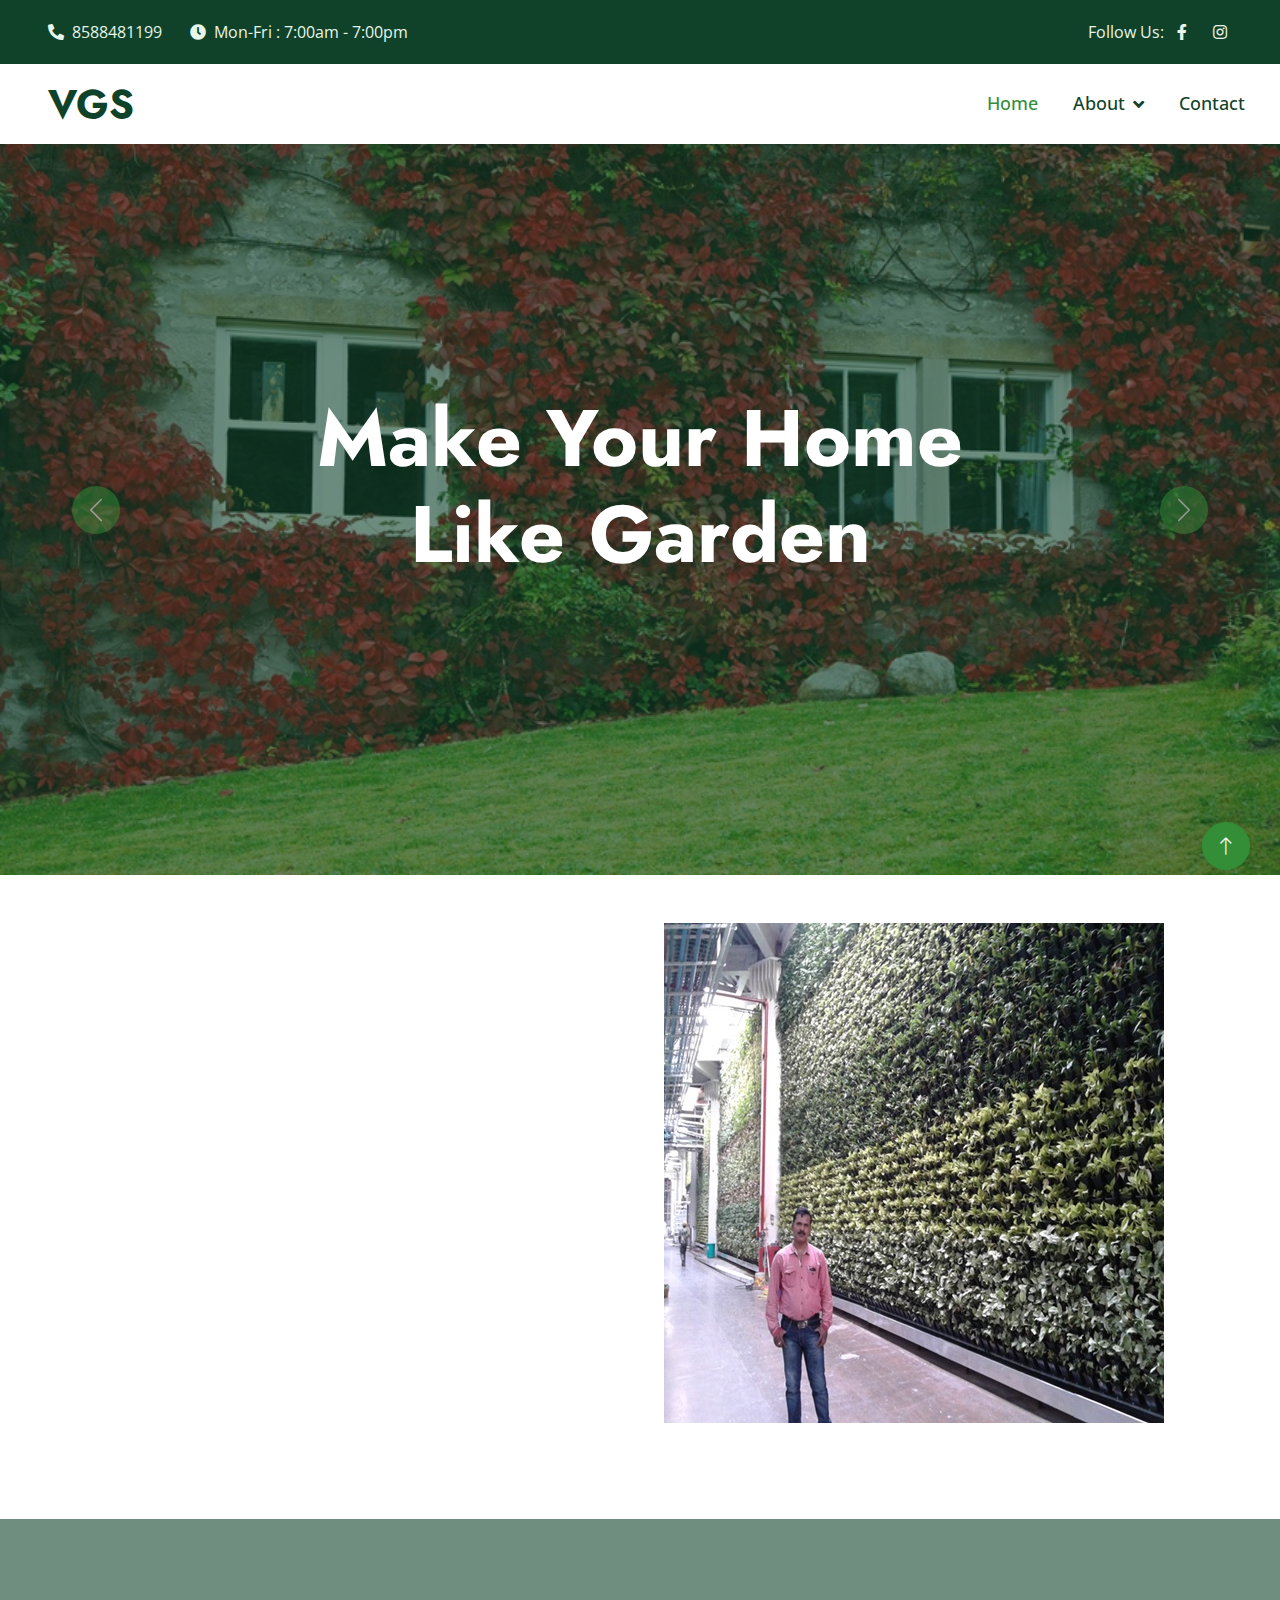
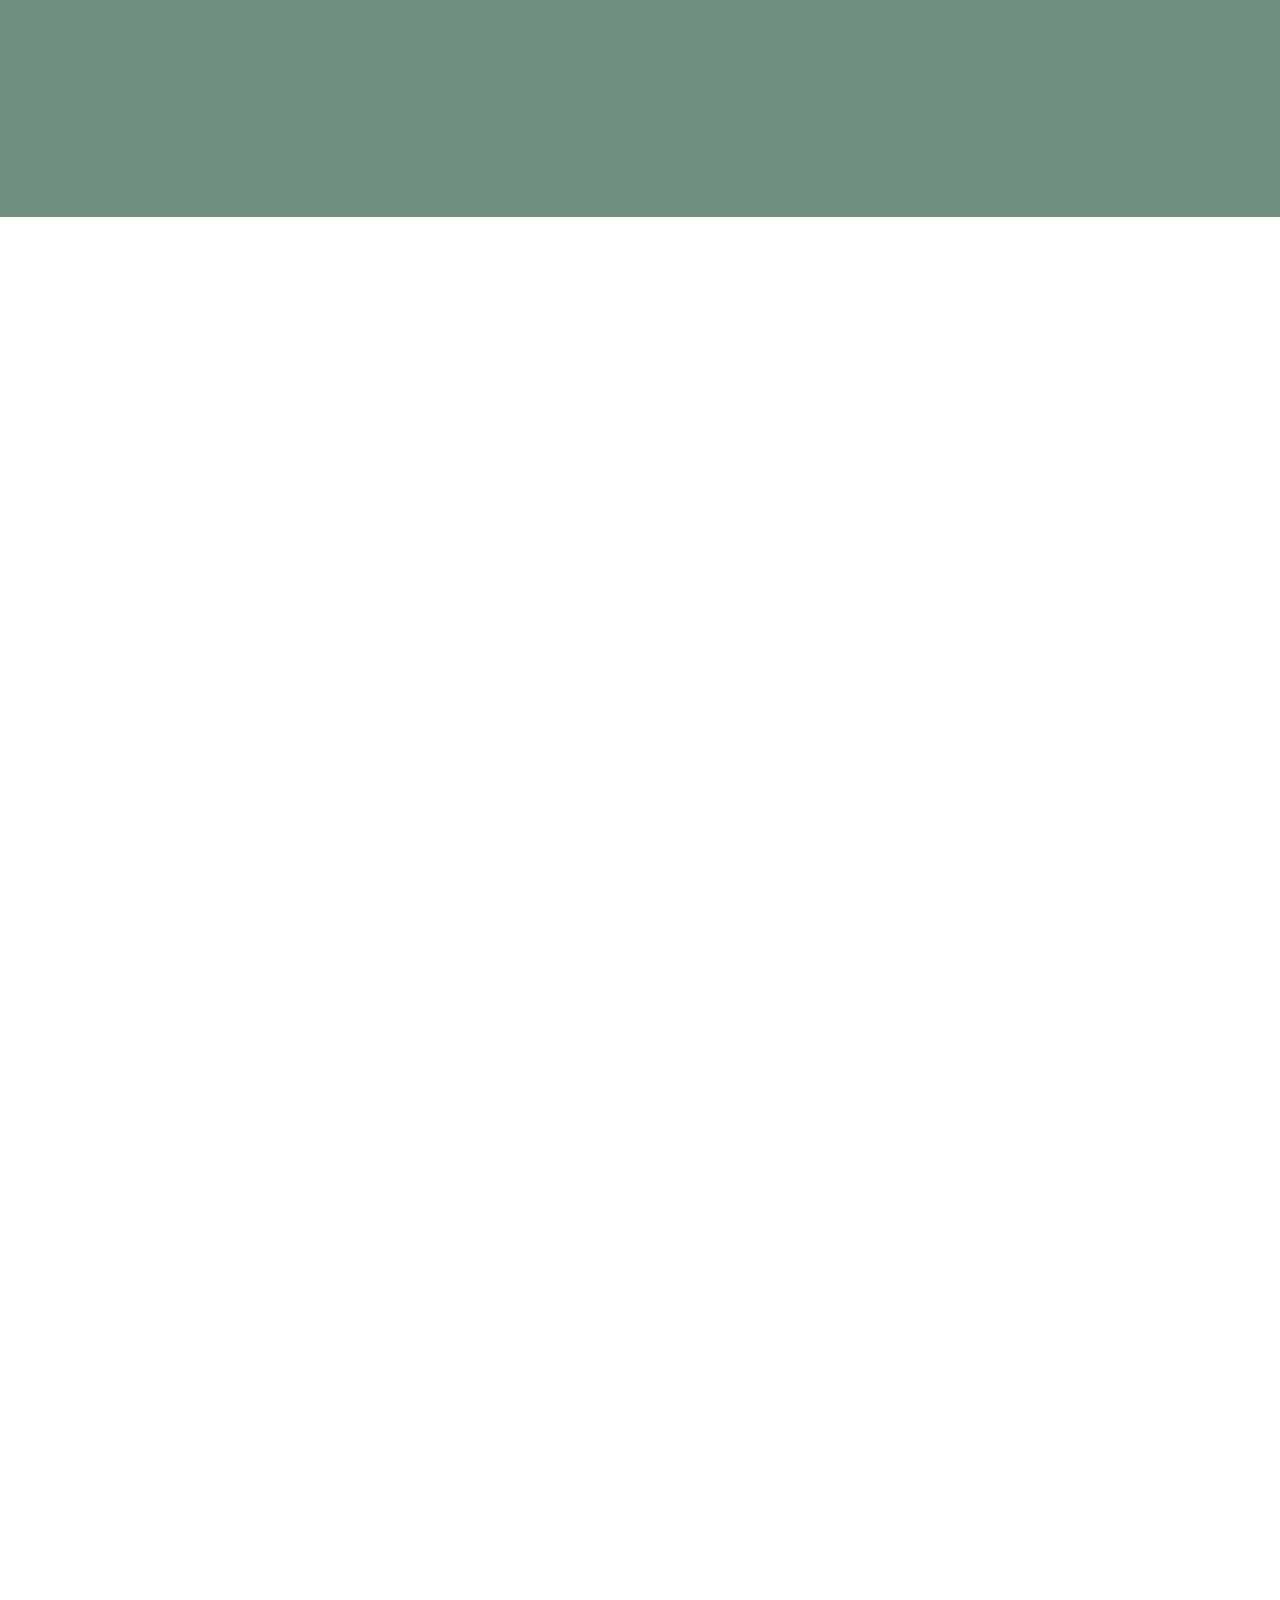
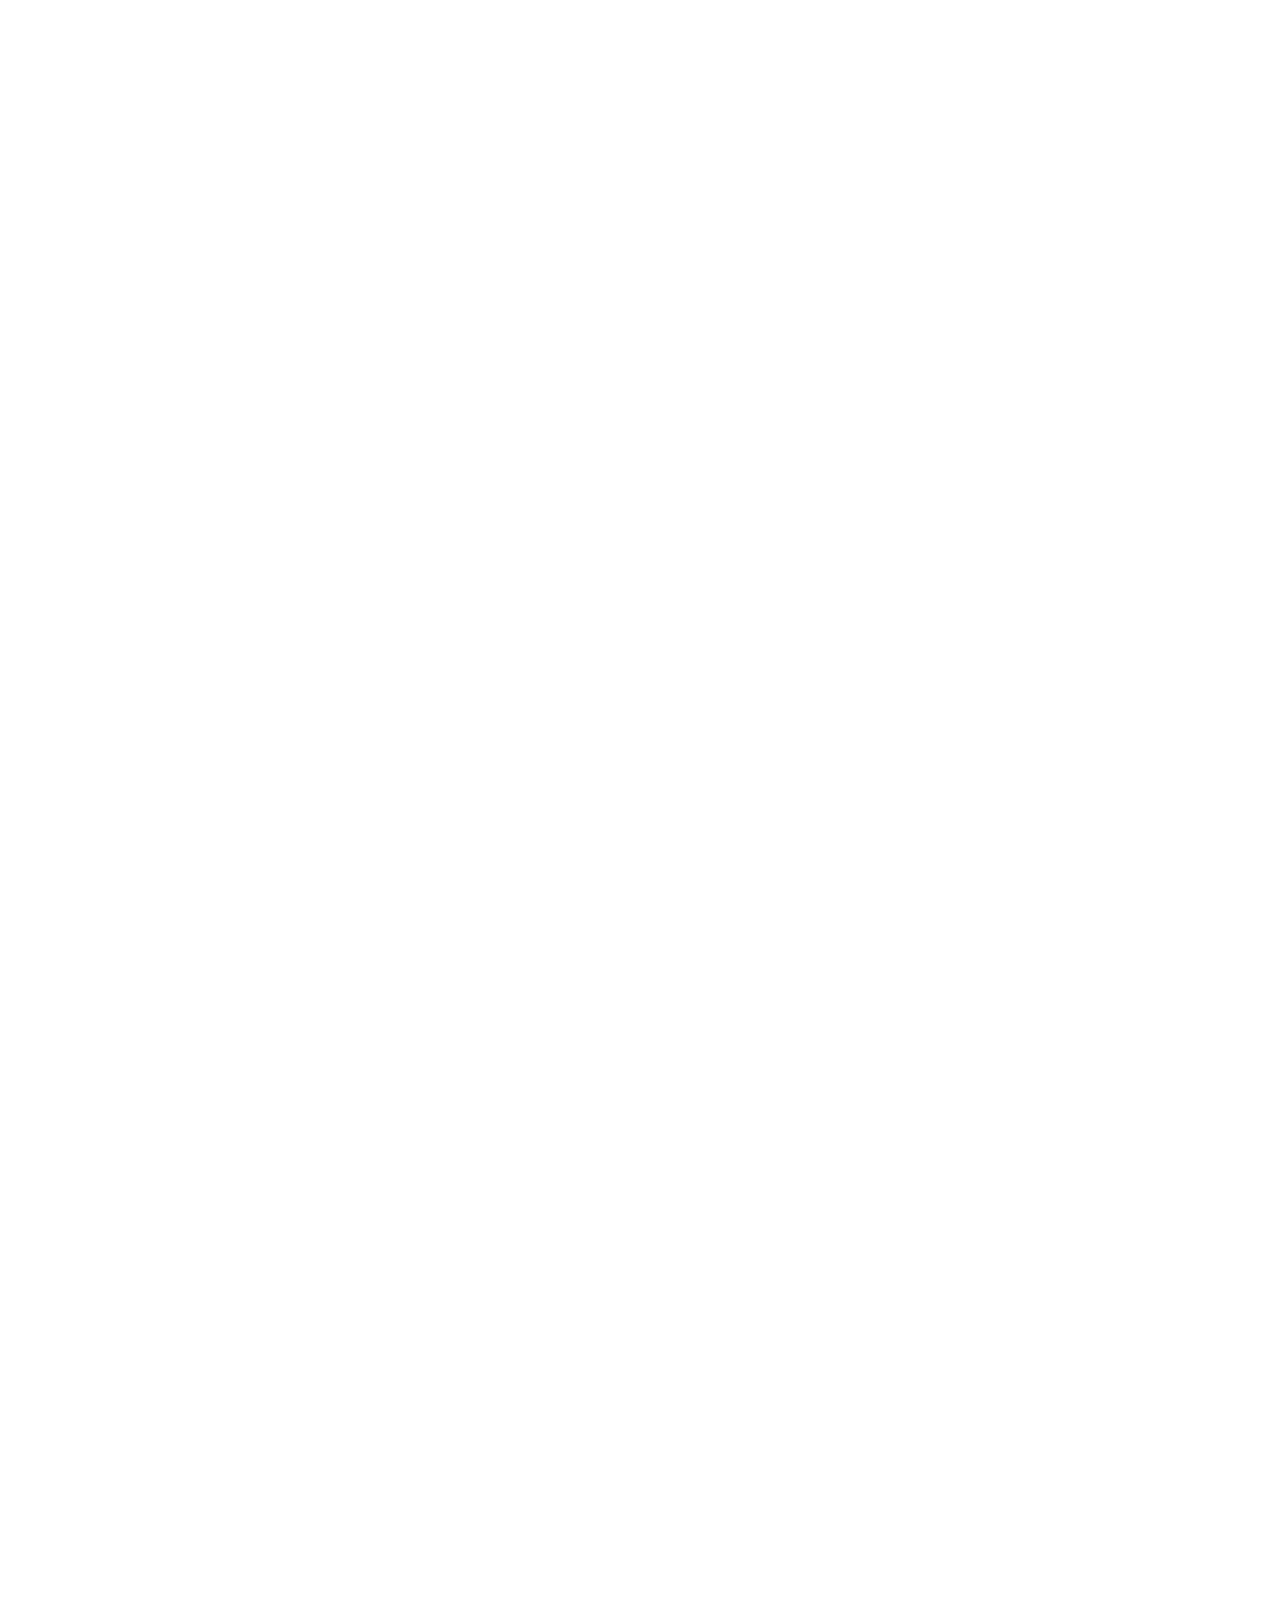
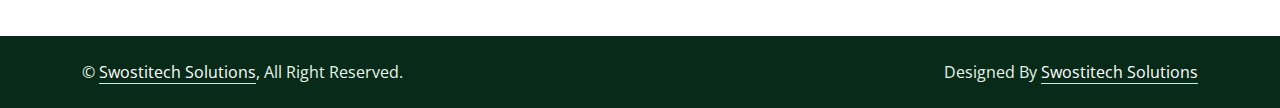
==== index.html @ 4c44d891 "Commit" ====
<!DOCTYPE html>
<html lang="en">

<head>
    <meta charset="utf-8">
    <title>VGS</title>
    <meta content="width=device-width, initial-scale=1.0" name="viewport">
    <meta content="" name="keywords">
    <meta content="" name="description">

    <!-- Favicon -->
    <link href="img/favicon.ico" rel="icon">

    <!-- Google Web Fonts -->
    <link rel="preconnect" href="https://fonts.googleapis.com">
    <link rel="preconnect" href="https://fonts.gstatic.com" crossorigin>
    <link href="https://fonts.googleapis.com/css2?family=Jost:wght@500;600;700&family=Open+Sans:wght@400;500&display=swap" rel="stylesheet">  

    <!-- Icon Font Stylesheet -->
    <link href="https://cdnjs.cloudflare.com/ajax/libs/font-awesome/5.10.0/css/all.min.css" rel="stylesheet">
    <link href="https://cdn.jsdelivr.net/npm/bootstrap-icons@1.4.1/font/bootstrap-icons.css" rel="stylesheet">

    <!-- Libraries Stylesheet -->
    <link href="lib/animate/animate.min.css" rel="stylesheet">
    <link href="lib/owlcarousel/assets/owl.carousel.min.css" rel="stylesheet">
    <link href="lib/lightbox/css/lightbox.min.css" rel="stylesheet">

    <!-- Customized Bootstrap Stylesheet -->
    <link href="css/bootstrap.min.css" rel="stylesheet">

    <!-- Template Stylesheet -->
    <link href="css/style.css" rel="stylesheet">
</head>

<body>
    <!-- Spinner Start -->
    <div id="spinner" class="show bg-white position-fixed translate-middle w-100 vh-100 top-50 start-50 d-flex align-items-center justify-content-center">
        <div class="spinner-border text-primary" role="status" style="width: 3rem; height: 3rem;"></div>
    </div>
    <!-- Spinner End -->


    <!-- Topbar Start -->
    <div class="container-fluid bg-dark text-light px-0 py-2">
        <div class="row gx-0 d-none d-lg-flex">
            <div class="col-lg-7 px-5 text-start">
                <div class="h-100 d-inline-flex align-items-center me-4">
                    <span class="fa fa-phone-alt me-2"></span>
                    <span>8588481199</span>
                </div>
                <div class="h-100 d-inline-flex align-items-center me-4">
                    <span class="fa fa-clock me-2"></span>
                    <span>Mon-Fri : 7:00am - 7:00pm</span>
                </div>
                <div class="h-100 d-inline-flex align-items-center">
                    <span class="far fa-envelope me-2"></span>
                    <span>georges@verticalgardensolutions.com</span>
                </div>
            </div>
            <div class="col-lg-5 px-5 text-end">
                <div class="h-100 d-inline-flex align-items-center mx-n2">
                    <span>Follow Us:</span>
                    <a class="btn btn-link text-light" href=""><i class="fab fa-facebook-f"></i></a>
                    <!-- <a class="btn btn-link text-light" href=""><i class="fab fa-twitter"></i></a> -->
                    <!-- <a class="btn btn-link text-light" href=""><i class="fab fa-linkedin-in"></i></a> -->
                    <a class="btn btn-link text-light" href=""><i class="fab fa-instagram"></i></a>
                </div>
            </div>
        </div>
    </div>
    <!-- Topbar End -->


    <!-- Navbar Start -->
    <nav class="navbar navbar-expand-lg bg-white navbar-light sticky-top p-0">
        <a href="index.html" class="navbar-brand d-flex align-items-center px-4 px-lg-5">
            <h1 class="m-0">VGS</h1>
        </a>
        <button type="button" class="navbar-toggler me-4" data-bs-toggle="collapse" data-bs-target="#navbarCollapse">
            <span class="navbar-toggler-icon"></span>
        </button>
        <div class="collapse navbar-collapse" id="navbarCollapse">
            <div class="navbar-nav ms-auto p-4 p-lg-0">
                <a href="index.html" class="nav-item nav-link active">Home</a>
                <div class="nav-item dropdown">
                    <a href="#" class="nav-link dropdown-toggle" data-bs-toggle="dropdown">About</a>
                    <div class="dropdown-menu bg-light m-0">
                        <a href="about.html" class="dropdown-item">About Vertical Gardens</a>
                        <a href="project.html" class="dropdown-item">Projects</a>
                        <a href="company.html" class="dropdown-item">Our Company</a>
                    </div>
                </div>
                <a href="contact.html" class="nav-item nav-link">Contact</a>
            </div>
        </div>
    </nav>
    <!-- Navbar End -->


    <!-- Carousel Start -->
    <div class="container-fluid p-0 wow fadeIn" data-wow-delay="0.1s">
        <div id="header-carousel" class="carousel slide" data-bs-ride="carousel">
            <div class="carousel-inner">
                <div class="carousel-item active">
                    <img class="w-100" src="img/carousal1.jpg" alt="Image">
                    <div class="carousel-caption">
                        <div class="container">
                            <div class="row justify-content-center">
                                <div class="col-lg-8">
                                    <h1 class="display-1 text-white mb-5 animated slideInDown">Make Your Home Like Garden</h1>
                                    <!-- <a href="" class="btn btn-primary py-sm-3 px-sm-4">Explore More</a> -->
                                </div>
                            </div>
                        </div>
                    </div>
                </div>
                <div class="carousel-item">
                    <img class="w-100" src="img/carousal2.jpg" alt="Image">
                    <div class="carousel-caption">
                        <div class="container">
                            <div class="row justify-content-center">
                                <div class="col-lg-7">
                                    <h1 class="display-1 text-white mb-5 animated slideInDown">Create Your Own Small Garden At Home</h1>
                                    <!-- <a href="" class="btn btn-primary py-sm-3 px-sm-4">Explore More</a> -->
                                </div>
                            </div>
                        </div>
                    </div>
                </div>
                <div class="carousel-item">
                    <img class="w-100" src="img/carousal3.png" alt="Image">
                    <div class="carousel-caption">
                        <div class="container">
                            <div class="row justify-content-center">
                                <div class="col-lg-7">
                                    <h1 class="display-1 text-white mb-5 animated slideInDown">Create Your Own Small Garden At Home</h1>
                                    <!-- <a href="" class="btn btn-primary py-sm-3 px-sm-4">Explore More</a> -->
                                </div>
                            </div>
                        </div>
                    </div>
                </div>
                <div class="carousel-item">
                    <img class="w-100" src="img/carousal4.jpg" alt="Image">
                    <div class="carousel-caption">
                        <div class="container">
                            <div class="row justify-content-center">
                                <div class="col-lg-7">
                                    <h1 class="display-1 text-white mb-5 animated slideInDown">Create Your Own Small Garden At Home</h1>
                                    <!-- <a href="" class="btn btn-primary py-sm-3 px-sm-4">Explore More</a> -->
                                </div>
                            </div>
                        </div>
                    </div>
                </div>
                <div class="carousel-item">
                    <img class="w-100" src="img/carousal5.jpg" alt="Image">
                    <div class="carousel-caption">
                        <div class="container">
                            <div class="row justify-content-center">
                                <div class="col-lg-7">
                                    <h1 class="display-1 text-white mb-5 animated slideInDown">Create Your Own Small Garden At Home</h1>
                                    <!-- <a href="" class="btn btn-primary py-sm-3 px-sm-4">Explore More</a> -->
                                </div>
                            </div>
                        </div>
                    </div>
                </div>
            </div>
            <button class="carousel-control-prev" type="button" data-bs-target="#header-carousel"
                data-bs-slide="prev">
                <span class="carousel-control-prev-icon" aria-hidden="true"></span>
                <span class="visually-hidden">Previous</span>
            </button>
            <button class="carousel-control-next" type="button" data-bs-target="#header-carousel"
                data-bs-slide="next">
                <span class="carousel-control-next-icon" aria-hidden="true"></span>
                <span class="visually-hidden">Next</span>
            </button>
        </div>
    </div>
    <!-- Carousel End -->


    <!-- Top Feature Start -->
    <!-- <div class="container-fluid top-feature py-5 pt-lg-0">
        <div class="container py-5 pt-lg-0">
            <div class="row gx-0">
                <div class="col-lg-4 wow fadeIn" data-wow-delay="0.1s">
                    <div class="bg-white shadow d-flex align-items-center h-100 px-5" style="min-height: 160px;">
                        <div class="d-flex">
                            <div class="flex-shrink-0 btn-lg-square rounded-circle bg-light">
                                <i class="fa fa-times text-primary"></i>
                            </div>
                            <div class="ps-3">
                                <h4>No Hidden Cost</h4>
                                <span>Clita erat ipsum lorem sit sed stet duo justo</span>
                            </div>
                        </div>
                    </div>
                </div>
                <div class="col-lg-4 wow fadeIn" data-wow-delay="0.3s">
                    <div class="bg-white shadow d-flex align-items-center h-100 px-5" style="min-height: 160px;">
                        <div class="d-flex">
                            <div class="flex-shrink-0 btn-lg-square rounded-circle bg-light">
                                <i class="fa fa-users text-primary"></i>
                            </div>
                            <div class="ps-3">
                                <h4>Dedicated Team</h4>
                                <span>Clita erat ipsum lorem sit sed stet duo justo</span>
                            </div>
                        </div>
                    </div>
                </div>
                <div class="col-lg-4 wow fadeIn" data-wow-delay="0.5s">
                    <div class="bg-white shadow d-flex align-items-center h-100 px-5" style="min-height: 160px;">
                        <div class="d-flex">
                            <div class="flex-shrink-0 btn-lg-square rounded-circle bg-light">
                                <i class="fa fa-phone text-primary"></i>
                            </div>
                            <div class="ps-3">
                                <h4>24/7 Available</h4>
                                <span>Clita erat ipsum lorem sit sed stet duo justo</span>
                            </div>
                        </div>
                    </div>
                </div>
            </div>
        </div>
    </div> -->
    <!-- Top Feature End -->


   <!-- About Start -->
   <div class="container-xxl py-5">
    <div class="container">
        <div class="row g-5 align-items-center">
            <div class="col-lg-6 wow fadeInUp" data-wow-delay="0.1s">
                <p class="fs-5 fw-bold text-primary">Why Choosing Us!</p>
                <h1 class="display-5 mb-4">Bringing life to the built environment, one living wall at a time.</h1>
                <p class="mb-4">Our mission is to enhance the built environment by integrating plants into every aspect of human development in architectural design, interior spaces, and urban landscapes. Through our innovative solutions, we strive to create healthier, more sustainable, and aesthetically inspiring spaces that harmoniously blend nature's biodiversity with our urban environment through our unique offering of vertical garden and landscape solutions.
                </p>
                <a class="btn btn-primary py-3 px-4" href="about.html">Explore More</a>
            </div>
            <div class="col-lg-6">
                <div class="row g-4 align-items-center">
                    <div class="col-md-6">
                        <img src="img/about.jpg" alt="Image">
                    </div>
                    <!-- <div class="col-md-6 wow fadeIn" data-wow-delay="0.7s">
                        <div class="text-center rounded py-5 px-4" style="box-shadow: 0 0 45px rgba(0,0,0,.08);">
                            <div class="btn-square bg-light rounded-circle mx-auto mb-4" style="width: 90px; height: 90px;">
                                <i class="fa fa-tools fa-3x text-primary"></i>
                            </div>
                            <h4 class="mb-0">Modern Equipment</h4>
                        </div>
                    </div> -->
                </div>
            </div>
        </div>
    </div>
</div>
<!-- About End -->


    <!-- Facts Start -->
    <div class="container-fluid facts my-5 py-5" data-parallax="scroll" data-image-src="img/carousel-1.jpg">
        <div class="container py-5">
            <div class="row g-5">
                <div class="col-sm-6 col-lg-3 text-center wow fadeIn" data-wow-delay="0.1s">
                    <h1 class="display-4 text-white" data-toggle="counter-up">1234</h1>
                    <span class="fs-5 fw-semi-bold text-light">Happy Clients</span>
                </div>
                <div class="col-sm-6 col-lg-3 text-center wow fadeIn" data-wow-delay="0.3s">
                    <h1 class="display-4 text-white" data-toggle="counter-up">1234</h1>
                    <span class="fs-5 fw-semi-bold text-light">Garden Complated</span>
                </div>
                <div class="col-sm-6 col-lg-3 text-center wow fadeIn" data-wow-delay="0.5s">
                    <h1 class="display-4 text-white" data-toggle="counter-up">1234</h1>
                    <span class="fs-5 fw-semi-bold text-light">Dedicated Staff</span>
                </div>
                <div class="col-sm-6 col-lg-3 text-center wow fadeIn" data-wow-delay="0.7s">
                    <h1 class="display-4 text-white" data-toggle="counter-up">1234</h1>
                    <span class="fs-5 fw-semi-bold text-light">Awards Achieved</span>
                </div>
            </div>
        </div>
    </div>
    <!-- Facts End -->


    


    <!-- Service Start -->
    <div class="container-xxl py-5">
        <div class="container">
            <div class="text-center mx-auto wow fadeInUp" data-wow-delay="0.1s" style="max-width: 500px;">
                <p class="fs-5 fw-bold text-primary">Our Services</p>
                <h1 class="display-5 mb-5">Services We Offer</h1>
            </div>
            <div class="row g-4">
                <div class="col-lg-4 col-md-6 wow fadeInUp" data-wow-delay="0.1s">
                    <div class="service-item rounded d-flex h-100">
                        <div class="service-img rounded">
                            <img class="img-fluid" src="img/service1.jpg" alt="">
                        </div>
                        <div class="service-text rounded p-5">
                            <!-- <div class="btn-square rounded-circle mx-auto mb-3">
                                <img class="img-fluid" src="img/icon/icon-3.png" alt="Icon">
                            </div> -->
                            <h4 class="mb-3">Living Walls</h4>
                            <p class="mb-4">Living walls offer both beauty and health benefits, bringing nature indoors. They also reduce noise and offset heat, especially in urban areas. We provide innovative, UV-resistant planters for easy pre-growing and planting, suitable for both indoor and outdoor use.</p>
                            <!-- <a class="btn btn-sm" href=""><i class="fa fa-plus text-primary me-2"></i>Read More</a> -->
                        </div>
                    </div>
                </div>
                <div class="col-lg-4 col-md-6 wow fadeInUp" data-wow-delay="0.3s">
                    <div class="service-item rounded d-flex h-100">
                        <div class="service-img rounded">
                            <img class="img-fluid" src="img/service2.jpg" alt="">
                        </div>
                        <div class="service-text rounded p-5">
                            <!-- <div class="btn-square rounded-circle mx-auto mb-3">
                                <img class="img-fluid" src="img/icon/icon-6.png" alt="Icon">
                            </div> -->
                            <h4 class="mb-3">Moss Walls</h4>
                            <p class="mb-4">Moss walls are a type of vertical garden that is low upkeep and highly customizable, giving designers the ability to add artistic shapes and details. These walls are composed of a variety of preserved mosses that are artistically arranged and require little to no maintenance.</p>
                            <!-- <a class="btn btn-sm" href=""><i class="fa fa-plus text-primary me-2"></i>Read More</a> -->
                        </div>
                    </div>
                </div>
                <div class="col-lg-4 col-md-6 wow fadeInUp" data-wow-delay="0.5s">
                    <div class="service-item rounded d-flex h-100">
                        <div class="service-img rounded">
                            <img class="img-fluid" src="img/service3.jpg" alt="">
                        </div>
                        <div class="service-text rounded p-5">
                            <!-- <div class="btn-square rounded-circle mx-auto mb-3">
                                <img class="img-fluid" src="img/icon/icon-5.png" alt="Icon">
                            </div> -->
                            <h4 class="mb-3">Native Plant Landscape</h4>
                            <p class="mb-4">Landscaping with California native plants in Southern California offers water conservation, sustainability, low maintenance, and enhances the region's natural beauty. It saves time and money with reduced upkeep and watering compared to conventional gardens.</p>
                            <!-- <a class="btn btn-sm" href=""><i class="fa fa-plus text-primary me-2"></i>Read More</a> -->
                        </div>
                    </div>
                </div>
                <!-- <div class="col-lg-4 col-md-6 wow fadeInUp" data-wow-delay="0.1s">
                    <div class="service-item rounded d-flex h-100">
                        <div class="service-img rounded">
                            <img class="img-fluid" src="img/service-4.jpg" alt="">
                        </div>
                        <div class="service-text rounded p-5">
                            <div class="btn-square rounded-circle mx-auto mb-3">
                                <img class="img-fluid" src="img/icon/icon-4.png" alt="Icon">
                            </div>
                            <h4 class="mb-3">Garden Maintenance </h4>
                            <p class="mb-4">Erat ipsum justo amet duo et elitr dolor, est duo duo eos lorem sed diam stet diam sed stet.</p>
                            <a class="btn btn-sm" href=""><i class="fa fa-plus text-primary me-2"></i>Read More</a>
                        </div>
                    </div>
                </div>
                <div class="col-lg-4 col-md-6 wow fadeInUp" data-wow-delay="0.3s">
                    <div class="service-item rounded d-flex h-100">
                        <div class="service-img rounded">
                            <img class="img-fluid" src="img/service-5.jpg" alt="">
                        </div>
                        <div class="service-text rounded p-5">
                            <div class="btn-square rounded-circle mx-auto mb-3">
                                <img class="img-fluid" src="img/icon/icon-8.png" alt="Icon">
                            </div>
                            <h4 class="mb-3">Green Technology</h4>
                            <p class="mb-4">Erat ipsum justo amet duo et elitr dolor, est duo duo eos lorem sed diam stet diam sed stet.</p>
                            <a class="btn btn-sm" href=""><i class="fa fa-plus text-primary me-2"></i>Read More</a>
                        </div>
                    </div>
                </div>
                <div class="col-lg-4 col-md-6 wow fadeInUp" data-wow-delay="0.5s">
                    <div class="service-item rounded d-flex h-100">
                        <div class="service-img rounded">
                            <img class="img-fluid" src="img/service-6.jpg" alt="">
                        </div>
                        <div class="service-text rounded p-5">
                            <div class="btn-square rounded-circle mx-auto mb-3">
                                <img class="img-fluid" src="img/icon/icon-2.png" alt="Icon">
                            </div>
                            <h4 class="mb-3">Urban Gardening</h4>
                            <p class="mb-4">Erat ipsum justo amet duo et elitr dolor, est duo duo eos lorem sed diam stet diam sed stet.</p>
                            <a class="btn btn-sm" href=""><i class="fa fa-plus text-primary me-2"></i>Read More</a>
                        </div>
                    </div>
                </div> -->
            </div>
        </div>
    </div>
    <!-- Service End -->


    <!-- Projects Start -->
    <div class="container-xxl py-5">
        <div class="container">
            <div class="text-center mx-auto wow fadeInUp" data-wow-delay="0.1s" style="max-width: 500px;">
                <p class="fs-5 fw-bold text-primary">Our Projects</p>
                <h1 class="display-5 mb-5">Our Wonderful Projects</h1>
            </div>
            <div class="row wow fadeInUp" data-wow-delay="0.3s">
                <div class="col-12 text-center">
                    <ul class="list-inline rounded mb-5" id="portfolio-flters">
                        <li class="mx-2 active" data-filter="*">All</li>
                        <li class="mx-2" data-filter=".first">Living Walls</li>
                        <li class="mx-2" data-filter=".second">Moss Walls</li>
                    </ul>
                </div>
            </div>
            <div class="row g-4 portfolio-container">
                <div class="col-lg-4 col-md-6 portfolio-item first wow fadeInUp" data-wow-delay="0.1s">
                    <div class="portfolio-inner rounded">
                        <img class="img-fluid" src="img/live15.jpg" alt="">
                        <div class="portfolio-text">
                            <h4 class="text-white mb-4" style="text-align: center; justify-content: center;">Tropical Living Wall with Herbs and Vegetables</h4>
                            <div class="d-flex">
                                <a class="btn btn-lg-square rounded-circle mx-2" href="img/live15.jpg" data-lightbox="portfolio"><i class="fa fa-eye"></i></a>
                                <!-- <a class="btn btn-lg-square rounded-circle mx-2" href=""><i class="fa fa-link"></i></a> -->
                            </div>
                        </div>
                    </div>
                </div>
                <div class="col-lg-4 col-md-6 portfolio-item second wow fadeInUp" data-wow-delay="0.3s">
                    <div class="portfolio-inner rounded">
                        <img class="img-fluid" src="img/moss1.jpg" alt="">
                        <div class="portfolio-text">
                            <h4 class="text-white mb-4" style="text-align: center; justify-content: center;">Moss Walls SOM Aesthetics Encinitas</h4>
                            <div class="d-flex">
                                <a class="btn btn-lg-square rounded-circle mx-2" href="img/moss1.jpg" data-lightbox="portfolio"><i class="fa fa-eye"></i></a>
                                <!-- <a class="btn btn-lg-square rounded-circle mx-2" href=""><i class="fa fa-link"></i></a> -->
                            </div>
                        </div>
                    </div>
                </div>
                <div class="col-lg-4 col-md-6 portfolio-item first wow fadeInUp" data-wow-delay="0.5s">
                    <div class="portfolio-inner rounded">
                        <img class="img-fluid" src="img/live6.jpeg" alt="">
                        <div class="portfolio-text">
                            <h4 class="text-white mb-4" style="text-align: center; justify-content: center;">Oceanside Living Wall</h4>
                            <div class="d-flex">
                                <a class="btn btn-lg-square rounded-circle mx-2" href="img/live6.jpeg" data-lightbox="portfolio"><i class="fa fa-eye"></i></a>
                                <!-- <a class="btn btn-lg-square rounded-circle mx-2" href=""><i class="fa fa-link"></i></a> -->
                            </div>
                        </div>
                    </div>
                </div>
                <div class="col-lg-4 col-md-6 portfolio-item second wow fadeInUp" data-wow-delay="0.1s">
                    <div class="portfolio-inner rounded">
                        <img class="img-fluid" src="img/Moss10.jpg" alt="">
                        <div class="portfolio-text">
                            <h4 class="text-white mb-4" style="text-align: center; justify-content: center;">Beverly Hills Living Wall with Moss Finishes</h4>
                            <div class="d-flex">
                                <a class="btn btn-lg-square rounded-circle mx-2" href="img/Moss10.jpg" data-lightbox="portfolio"><i class="fa fa-eye"></i></a>
                                <!-- <a class="btn btn-lg-square rounded-circle mx-2" href=""><i class="fa fa-link"></i></a> -->
                            </div>
                        </div>
                    </div>
                </div>
                <div class="col-lg-4 col-md-6 portfolio-item first wow fadeInUp" data-wow-delay="0.3s">
                    <div class="portfolio-inner rounded">
                        <img class="img-fluid" src="img/live13.jpg" alt="">
                        <div class="portfolio-text">
                            <h4 class="text-white mb-4" style="text-align: center; justify-content: center;">Living Walls Draft Republic</h4>
                            <div class="d-flex">
                                <a class="btn btn-lg-square rounded-circle mx-2" href="img/live13.jpg" data-lightbox="portfolio"><i class="fa fa-eye"></i></a>
                                <!-- <a class="btn btn-lg-square rounded-circle mx-2" href=""><i class="fa fa-link"></i></a> -->
                            </div>
                        </div>
                    </div>
                </div>
                <div class="col-lg-4 col-md-6 portfolio-item second wow fadeInUp" data-wow-delay="0.5s">
                    <div class="portfolio-inner rounded">
                        <img class="img-fluid" src="img/moss3.jpg" alt="">
                        <div class="portfolio-text">
                            <h4 class="text-white mb-4" style="text-align: center; justify-content: center;">Moss Wall Foliage Rental</h4>
                            <div class="d-flex">
                                <a class="btn btn-lg-square rounded-circle mx-2" href="img/moss3.jpg" data-lightbox="portfolio"><i class="fa fa-eye"></i></a>
                                <!-- <a class="btn btn-lg-square rounded-circle mx-2" href=""><i class="fa fa-link"></i></a> -->
                            </div>
                        </div>
                    </div>
                </div>
                <div class="col-lg-4 col-md-6 portfolio-item first wow fadeInUp" data-wow-delay="0.1s">
                    <div class="portfolio-inner rounded">
                        <img class="img-fluid" src="img/live10.jpg" alt="">
                        <div class="portfolio-text">
                            <h4 class="text-white mb-4" style="text-align: center; justify-content: center;">Dana Point Living Wall</h4>
                            <div class="d-flex">
                                <a class="btn btn-lg-square rounded-circle mx-2" href="img/live10.jpg" data-lightbox="portfolio"><i class="fa fa-eye"></i></a>
                                <!-- <a class="btn btn-lg-square rounded-circle mx-2" href=""><i class="fa fa-link"></i></a> -->
                            </div>
                        </div>
                    </div>
                </div>
                <div class="col-lg-4 col-md-6 portfolio-item second wow fadeInUp" data-wow-delay="0.3s">
                    <div class="portfolio-inner rounded">
                        <img class="img-fluid" src="img/Moss4.jpg" alt="">
                        <div class="portfolio-text">
                            <h4 class="text-white mb-4" style="text-align: center; justify-content: center;">Moss Walls Abstract</h4>
                            <div class="d-flex">
                                <a class="btn btn-lg-square rounded-circle mx-2" href="img/Moss4.jpg" data-lightbox="portfolio"><i class="fa fa-eye"></i></a>
                                <!-- <a class="btn btn-lg-square rounded-circle mx-2" href=""><i class="fa fa-link"></i></a> -->
                            </div>
                        </div>
                    </div>
                </div>
                <div class="col-lg-4 col-md-6 portfolio-item first wow fadeInUp" data-wow-delay="0.5s">
                    <div class="portfolio-inner rounded">
                        <img class="img-fluid" src="img/live5.jpeg" alt="">
                        <div class="portfolio-text">
                            <h4 class="text-white mb-4" style="text-align: center; justify-content: center;">Sunflower Floral Arrangement with Preserved Foliage & Living Wall</h4>
                            <div class="d-flex">
                                <a class="btn btn-lg-square rounded-circle mx-2" href="img/live5.jpeg" data-lightbox="portfolio"><i class="fa fa-eye"></i></a>
                                <!-- <a class="btn btn-lg-square rounded-circle mx-2" href=""><i class="fa fa-link"></i></a> -->
                            </div>
                        </div>
                    </div>
                </div>
                <div class="col-lg-4 col-md-6 portfolio-item second wow fadeInUp" data-wow-delay="0.1s">
                    <div class="portfolio-inner rounded">
                        <img class="img-fluid" src="img/moss5.jpg" alt="">
                        <div class="portfolio-text">
                            <h4 class="text-white mb-4" style="text-align: center; justify-content: center;">Moss Wall Rentals</h4>
                            <div class="d-flex">
                                <a class="btn btn-lg-square rounded-circle mx-2" href="img/moss5.jpg" data-lightbox="portfolio"><i class="fa fa-eye"></i></a>
                                <!-- <a class="btn btn-lg-square rounded-circle mx-2" href=""><i class="fa fa-link"></i></a> -->
                            </div>
                        </div>
                    </div>
                </div>
                <div class="col-lg-4 col-md-6 portfolio-item first wow fadeInUp" data-wow-delay="0.3s">
                    <div class="portfolio-inner rounded">
                        <img class="img-fluid" src="img/live15.jpg" alt="">
                        <div class="portfolio-text">
                            <h4 class="text-white mb-4" style="text-align: center; justify-content: center;">Succulent Wall Exterior Panels</h4>
                            <div class="d-flex">
                                <a class="btn btn-lg-square rounded-circle mx-2" href="img/live15.jpg" data-lightbox="portfolio"><i class="fa fa-eye"></i></a>
                                <!-- <a class="btn btn-lg-square rounded-circle mx-2" href=""><i class="fa fa-link"></i></a> -->
                            </div>
                        </div>
                    </div>
                </div>
                <div class="col-lg-4 col-md-6 portfolio-item second wow fadeInUp" data-wow-delay="0.5s">
                    <div class="portfolio-inner rounded">
                        <img class="img-fluid" src="img/moss6.jpg" alt="">
                        <div class="portfolio-text">
                            <h4 class="text-white mb-4" style="text-align: center; justify-content: center;">Living Wall Moss Project</h4>
                            <div class="d-flex">
                                <a class="btn btn-lg-square rounded-circle mx-2" href="img/moss6.jpg" data-lightbox="portfolio"><i class="fa fa-eye"></i></a>
                                <!-- <a class="btn btn-lg-square rounded-circle mx-2" href=""><i class="fa fa-link"></i></a> -->
                            </div>
                        </div>
                    </div>
                </div>
            </div>
        </div>
    </div>
    <!-- Projects End -->


    <!-- Team Start -->
    <!-- <div class="container-xxl py-5">
        <div class="container">
            <div class="text-center mx-auto wow fadeInUp" data-wow-delay="0.1s" style="max-width: 500px;">
                <p class="fs-5 fw-bold text-primary">Our Team</p>
                <h1 class="display-5 mb-5">Dedicated & Experienced Team Members</h1>
            </div>
            <div class="row g-4">
                <div class="col-lg-4 col-md-6 wow fadeInUp" data-wow-delay="0.1s">
                    <div class="team-item rounded">
                        <img class="img-fluid" src="img/team-1.jpg" alt="">
                        <div class="team-text">
                            <h4 class="mb-0">Doris Jordan</h4>
                            <p class="text-primary">Landscape Designer</p>
                            <div class="team-social d-flex">
                                <a class="btn btn-square rounded-circle me-2" href=""><i class="fab fa-facebook-f"></i></a>
                                <a class="btn btn-square rounded-circle me-2" href=""><i class="fab fa-twitter"></i></a>
                                <a class="btn btn-square rounded-circle me-2" href=""><i class="fab fa-instagram"></i></a>
                            </div>
                        </div>
                    </div>
                </div>
                <div class="col-lg-4 col-md-6 wow fadeInUp" data-wow-delay="0.3s">
                    <div class="team-item rounded">
                        <img class="img-fluid" src="img/team-2.jpg" alt="">
                        <div class="team-text">
                            <h4 class="mb-0">Johnny Ramirez</h4>
                            <p class="text-primary">Garden Designer</p>
                            <div class="team-social d-flex">
                                <a class="btn btn-square rounded-circle me-2" href=""><i class="fab fa-facebook-f"></i></a>
                                <a class="btn btn-square rounded-circle me-2" href=""><i class="fab fa-twitter"></i></a>
                                <a class="btn btn-square rounded-circle me-2" href=""><i class="fab fa-instagram"></i></a>
                            </div>
                        </div>
                    </div>
                </div>
                <div class="col-lg-4 col-md-6 wow fadeInUp" data-wow-delay="0.5s">
                    <div class="team-item rounded">
                        <img class="img-fluid" src="img/team-3.jpg" alt="">
                        <div class="team-text">
                            <h4 class="mb-0">Diana Wagner</h4>
                            <p class="text-primary">Senior Gardener</p>
                            <div class="team-social d-flex">
                                <a class="btn btn-square rounded-circle me-2" href=""><i class="fab fa-facebook-f"></i></a>
                                <a class="btn btn-square rounded-circle me-2" href=""><i class="fab fa-twitter"></i></a>
                                <a class="btn btn-square rounded-circle me-2" href=""><i class="fab fa-instagram"></i></a>
                            </div>
                        </div>
                    </div>
                </div>
            </div>
        </div>
    </div> -->
    <!-- Team End -->


    
    <!-- Footer Start -->
    <div class="container-fluid bg-dark text-light footer mt-5 py-5 wow fadeIn" data-wow-delay="0.1s">
        <div class="container py-5">
            <div class="row g-5">
                <div class="col-lg-3 col-md-6">
                    <h4 class="text-white mb-4">Our Office</h4>
                    <p class="mb-2"><i class="fa fa-map-marker-alt me-3"></i>123 Street, New York, USA</p>
                    <p class="mb-2"><i class="fa fa-phone-alt me-3"></i>+012 345 67890</p>
                    <p class="mb-2"><i class="fa fa-envelope me-3"></i>info@example.com</p>
                    <div class="d-flex pt-2">
                        <a class="btn btn-square btn-outline-light rounded-circle me-2" href=""><i class="fab fa-twitter"></i></a>
                        <a class="btn btn-square btn-outline-light rounded-circle me-2" href=""><i class="fab fa-facebook-f"></i></a>
                        <a class="btn btn-square btn-outline-light rounded-circle me-2" href=""><i class="fab fa-youtube"></i></a>
                        <a class="btn btn-square btn-outline-light rounded-circle me-2" href=""><i class="fab fa-linkedin-in"></i></a>
                    </div>
                </div>
                <div class="col-lg-3 col-md-6">
                    <h4 class="text-white mb-4">Services</h4>
                    <a class="btn btn-link" href="">Landscaping</a>
                    <a class="btn btn-link" href="">Pruning plants</a>
                    <a class="btn btn-link" href="">Urban Gardening</a>
                    <a class="btn btn-link" href="">Garden Maintenance</a>
                    <a class="btn btn-link" href="">Green Technology</a>
                </div>
                <div class="col-lg-3 col-md-6">
                    <h4 class="text-white mb-4">Quick Links</h4>
                    <a class="btn btn-link" href="">About Us</a>
                    <a class="btn btn-link" href="">Contact Us</a>
                    <a class="btn btn-link" href="">Our Services</a>
                    <a class="btn btn-link" href="">Terms & Condition</a>
                    <a class="btn btn-link" href="">Support</a>
                </div>
                <div class="col-lg-3 col-md-6">
                    <h4 class="text-white mb-4">Newsletter</h4>
                    <p>Dolor amet sit justo amet elitr clita ipsum elitr est.</p>
                    <div class="position-relative w-100">
                        <input class="form-control bg-light border-light w-100 py-3 ps-4 pe-5" type="text" placeholder="Your email">
                        <button type="button" class="btn btn-primary py-2 position-absolute top-0 end-0 mt-2 me-2">SignUp</button>
                    </div>
                </div>
            </div>
        </div>
    </div>
    <!-- Footer End -->


    <!-- Copyright Start -->
    <div class="container-fluid copyright py-4">
        <div class="container">
            <div class="row">
                <div class="col-md-6 text-center text-md-start mb-3 mb-md-0">
                    &copy; <a class="border-bottom" href="https://www.swostitechnologies.com/">Swostitech Solutions</a>, All Right Reserved.
                </div>
                <div class="col-md-6 text-center text-md-end">
                    <!--/*** This template is free as long as you keep the footer author’s credit link/attribution link/backlink. If you'd like to use the template without the footer author’s credit link/attribution link/backlink, you can purchase the Credit Removal License from "https://htmlcodex.com/credit-removal". Thank you for your support. ***/-->
                    Designed By <a class="border-bottom" href="https://www.swostitechnologies.com/">Swostitech Solutions</a> 
                    <!-- Distributed By <a href="https://themewagon.com">ThemeWagon</a> -->
                </div>
            </div>
        </div>
    </div>
    <!-- Copyright End -->


    <!-- Back to Top -->
    <a href="#" class="btn btn-lg btn-primary btn-lg-square rounded-circle back-to-top"><i class="bi bi-arrow-up"></i></a>


    <!-- JavaScript Libraries -->
    <script src="https://code.jquery.com/jquery-3.4.1.min.js"></script>
    <script src="https://cdn.jsdelivr.net/npm/bootstrap@5.0.0/dist/js/bootstrap.bundle.min.js"></script>
    <script src="lib/wow/wow.min.js"></script>
    <script src="lib/easing/easing.min.js"></script>
    <script src="lib/waypoints/waypoints.min.js"></script>
    <script src="lib/owlcarousel/owl.carousel.min.js"></script>
    <script src="lib/counterup/counterup.min.js"></script>
    <script src="lib/parallax/parallax.min.js"></script>
    <script src="lib/isotope/isotope.pkgd.min.js"></script>
    <script src="lib/lightbox/js/lightbox.min.js"></script>

    <!-- Template Javascript -->
    <script src="js/main.js"></script>
</body>

</html>
---- css/style.css ----
/********** Template CSS **********/
:root {
    --primary: #348E38;
    --secondary: #525368;
    --light: #E8F5E9;
    --dark: #0F4229;
}

.back-to-top {
    position: fixed;
    display: none;
    right: 30px;
    bottom: 30px;
    z-index: 99;
}

h1,
.h1,
h2,
.h2,
.fw-bold {
    font-weight: 700 !important;
}

h3,
.h3,
h4,
.h4,
.fw-medium {
    font-weight: 600 !important;
}

h5,
.h5,
h6,
.h6,
.fw-semi-bold {
    font-weight: 500 !important;
}


/*** Spinner ***/
#spinner {
    opacity: 0;
    visibility: hidden;
    transition: opacity .5s ease-out, visibility 0s linear .5s;
    z-index: 99999;
}

#spinner.show {
    transition: opacity .5s ease-out, visibility 0s linear 0s;
    visibility: visible;
    opacity: 1;
}


/*** Button ***/
.btn {
    transition: .5s;
    font-weight: 500;
}

.btn-primary,
.btn-outline-primary:hover {
    color: var(--light);
}

.btn-square {
    width: 38px;
    height: 38px;
}

.btn-sm-square {
    width: 32px;
    height: 32px;
}

.btn-lg-square {
    width: 48px;
    height: 48px;
}

.btn-square,
.btn-sm-square,
.btn-lg-square {
    padding: 0;
    display: flex;
    align-items: center;
    justify-content: center;
    font-weight: normal;
}


/*** Navbar ***/
.navbar.sticky-top {
    top: -100px;
    transition: .5s;
}

.navbar .navbar-brand,
.navbar a.btn {
    height: 80px
}

.navbar .navbar-nav .nav-link {
    margin-right: 35px;
    padding: 25px 0;
    color: var(--dark);
    font-size: 18px;
    font-weight: 500;
    outline: none;
}

.navbar .navbar-nav .nav-link:hover,
.navbar .navbar-nav .nav-link.active {
    color: var(--primary);
}

.navbar .dropdown-toggle::after {
    border: none;
    content: "\f107";
    font-family: "Font Awesome 5 Free";
    font-weight: 900;
    vertical-align: middle;
    margin-left: 8px;
}

@media (max-width: 991.98px) {
    .navbar .navbar-nav .nav-link  {
        margin-right: 0;
        padding: 10px 0;
    }

    .navbar .navbar-nav {
        border-top: 1px solid #EEEEEE;
    }
}

@media (min-width: 992px) {
    .navbar .nav-item .dropdown-menu {
        display: block;
        border: none;
        margin-top: 0;
        top: 150%;
        opacity: 0;
        visibility: hidden;
        transition: .5s;
    }

    .navbar .nav-item:hover .dropdown-menu {
        top: 100%;
        visibility: visible;
        transition: .5s;
        opacity: 1;
    }
}


/*** Header ***/
.carousel-caption {
    top: 0;
    left: 0;
    right: 0;
    bottom: 0;
    display: flex;
    align-items: center;
    justify-content: center;
    text-align: center;
    background: rgba(15, 66, 41, .6);
    z-index: 1;
}

.carousel-control-prev,
.carousel-control-next {
    width: 15%;
}

.carousel-control-prev-icon,
.carousel-control-next-icon {
    width: 3rem;
    height: 3rem;
    border-radius: 3rem;
    background-color: var(--primary);
    border: 10px solid var(--primary);
}

@media (max-width: 768px) {
    #header-carousel .carousel-item {
        position: relative;
        min-height: 450px;
    }
    
    #header-carousel .carousel-item img {
        position: absolute;
        width: 100%;
        height: 100%;
        object-fit: cover;
    }
}

.page-header {
    background: linear-gradient(rgba(15, 66, 41, .6), rgba(15, 66, 41, .6)), url(../img/wallp1.jpg) center center no-repeat;
    background-size: cover;
}

.page-header .breadcrumb-item+.breadcrumb-item::before {
    color: var(--light);
}

.page-header .breadcrumb-item,
.page-header .breadcrumb-item a {
    font-size: 18px;
    color: var(--light);
}


/*** Top Feature ***/
@media (min-width: 991.98px) {
    .top-feature {
        position: relative;
        margin-top: -80px;
        z-index: 1;
    }
}


/*** Facts & Quote ***/
.facts,
.quote {
    background: rgba(15, 66, 41, .6);
}


/*** Service ***/
.service-item {
    position: relative;
    text-align: center;
}

.service-item .service-img {
    position: absolute;
    width: 100%;
    height: 100%;
    top: 0;
    left: 0;
    overflow: hidden;
    z-index: -1;
}

.service-item .service-img img {
    position: absolute;
    width: 100%;
    height: 100%;
    left: 0;
    object-fit: cover;
    transform: scale(1.2);
    transition: .3s;
    z-index: -1;
}

.service-item:hover .service-img img {
    transform: scale(1);
}

.service-item .service-text {
    background: #FFFFFF;
    box-shadow: 0 0 45px rgba(0, 0, 0, .08);
    transition: .3s;
}

.service-item:hover .service-text {
    background: rgba(15, 66, 41, .6);
}

.service-item .service-text h4,
.service-item .service-text p {
    transition: .3;
}

.service-item:hover .service-text h4 {
    color: #FFFFFF;
}

.service-item:hover .service-text p {
    color: var(--light);
}

.service-item .service-text .btn-square {
    width: 100px;
    height: 100px;
    background: transparent;
    transition: .5s;
}

.service-item:hover .service-text .btn-square {
    background: var(--light);
}

.service-item .service-text .btn {
    width: 31px;
    height: 31px;
    display: inline-flex;
    align-items: center;
    color: var(--dark);
    background: var(--light);
    white-space: nowrap;
    overflow: hidden;
    transition: .3s;
}

.service-item:hover .service-text .btn {
    width: 112px;
}


/*** Project Portfolio ***/
#portfolio-flters {
    display: inline-block;
    background: var(--light);
    padding: 10px 15px;
}

#portfolio-flters li {
    display: inline-block;
    font-weight: 500;
    color: var(--primary);
    cursor: pointer;
    transition: .5s;
    border-bottom: 2px solid transparent;
}

#portfolio-flters li:hover,
#portfolio-flters li.active {
    color: var(--dark);
    border-color: var(--dark);
}

.portfolio-inner {
    position: relative;
    overflow: hidden;
}

.portfolio-inner::before,
.portfolio-inner::after {
    position: absolute;
    content: "";
    width: 0;
    height: 100%;
    top: 0;
    left: 0;
    background: rgba(15, 66, 41, .6);
    transition: .5s;
}

.portfolio-inner::after {
    left: auto;
    right: 0;
}

.portfolio-inner:hover::before,
.portfolio-inner:hover::after {
    width: 50%;
}

.portfolio-inner .portfolio-text {
    position: absolute;
    width: 100%;
    height: 100%;
    top: 0;
    left: 0;
    display: flex;
    flex-direction: column;
    align-items: center;
    justify-content: center;
    transition: .5s;
    z-index: 3;
    opacity: 0;
}

.portfolio-inner:hover .portfolio-text {
    transition-delay: .3s;
    opacity: 1;
}

.portfolio-inner .portfolio-text .btn {
    background: var(--light);
    color: var(--primary);
}

.portfolio-inner .portfolio-text .btn:hover {
    background: var(--primary);
    color: var(--light);
}


/*** Team ***/
.team-item {
    position: relative;
    overflow: hidden;
}

.team-item .team-text {
    position: absolute;
    width: calc(100% - 45px);
    left: -100%;
    bottom: 45px;
    padding: 1.5rem;
    background: #FFFFFF;
    border-radius: 0 4px 4px 0;
    opacity: 0;
    transition: .5s;
}

.team-item:hover .team-text {
    left: 0;
    opacity: 1;
}

.team-item .team-social .btn {
    background: var(--light);
    color: var(--primary);
}

.team-item .team-social .btn:hover {
    background: var(--primary);
    color: var(--light);
}

.team-item .team-img .team-social {
    position: absolute;
    width: 100%;
    height: 100%;
    top: 0;
    left: 0;
    display: flex;
    align-items: center;
    justify-content: center;
    transition: .5s;
    z-index: 3;
    opacity: 0;
}

.team-item:hover .team-img .team-social {
    transition-delay: .3s;
    opacity: 1;
}


/*** Testimonial ***/

.testimonial-carousel .owl-item img {
    width: 100px;
    height: 100px;
}

.testimonial-carousel .owl-nav {
    margin-top: 30px;
    display: flex;
}

.testimonial-carousel .owl-nav .owl-prev,
.testimonial-carousel .owl-nav .owl-next {
    margin-right: 15px;
    width: 45px;
    height: 45px;
    display: flex;
    align-items: center;
    justify-content: center;
    color: var(--primary);
    background: var(--light);
    border-radius: 4px;
    font-size: 22px;
    transition: .5s;
}

.testimonial-carousel .owl-nav .owl-prev:hover,
.testimonial-carousel .owl-nav .owl-next:hover {
    background: var(--primary);
    color: var(--light);
}


/*** Footer ***/
.footer .btn.btn-link {
    display: block;
    margin-bottom: 5px;
    padding: 0;
    text-align: left;
    color: var(--light);
    font-weight: normal;
    text-transform: capitalize;
    transition: .3s;
}

.footer .btn.btn-link::before {
    position: relative;
    content: "\f105";
    font-family: "Font Awesome 5 Free";
    font-weight: 900;
    margin-right: 10px;
}

.footer .btn.btn-link:hover {
    color: var(--primary);
    letter-spacing: 1px;
    box-shadow: none;
}

.copyright {
    color: var(--light);
    background: #072A19;
}

.copyright a {
    color: #FFFFFF;
}

.copyright a:hover {
    color: var(--primary);
}
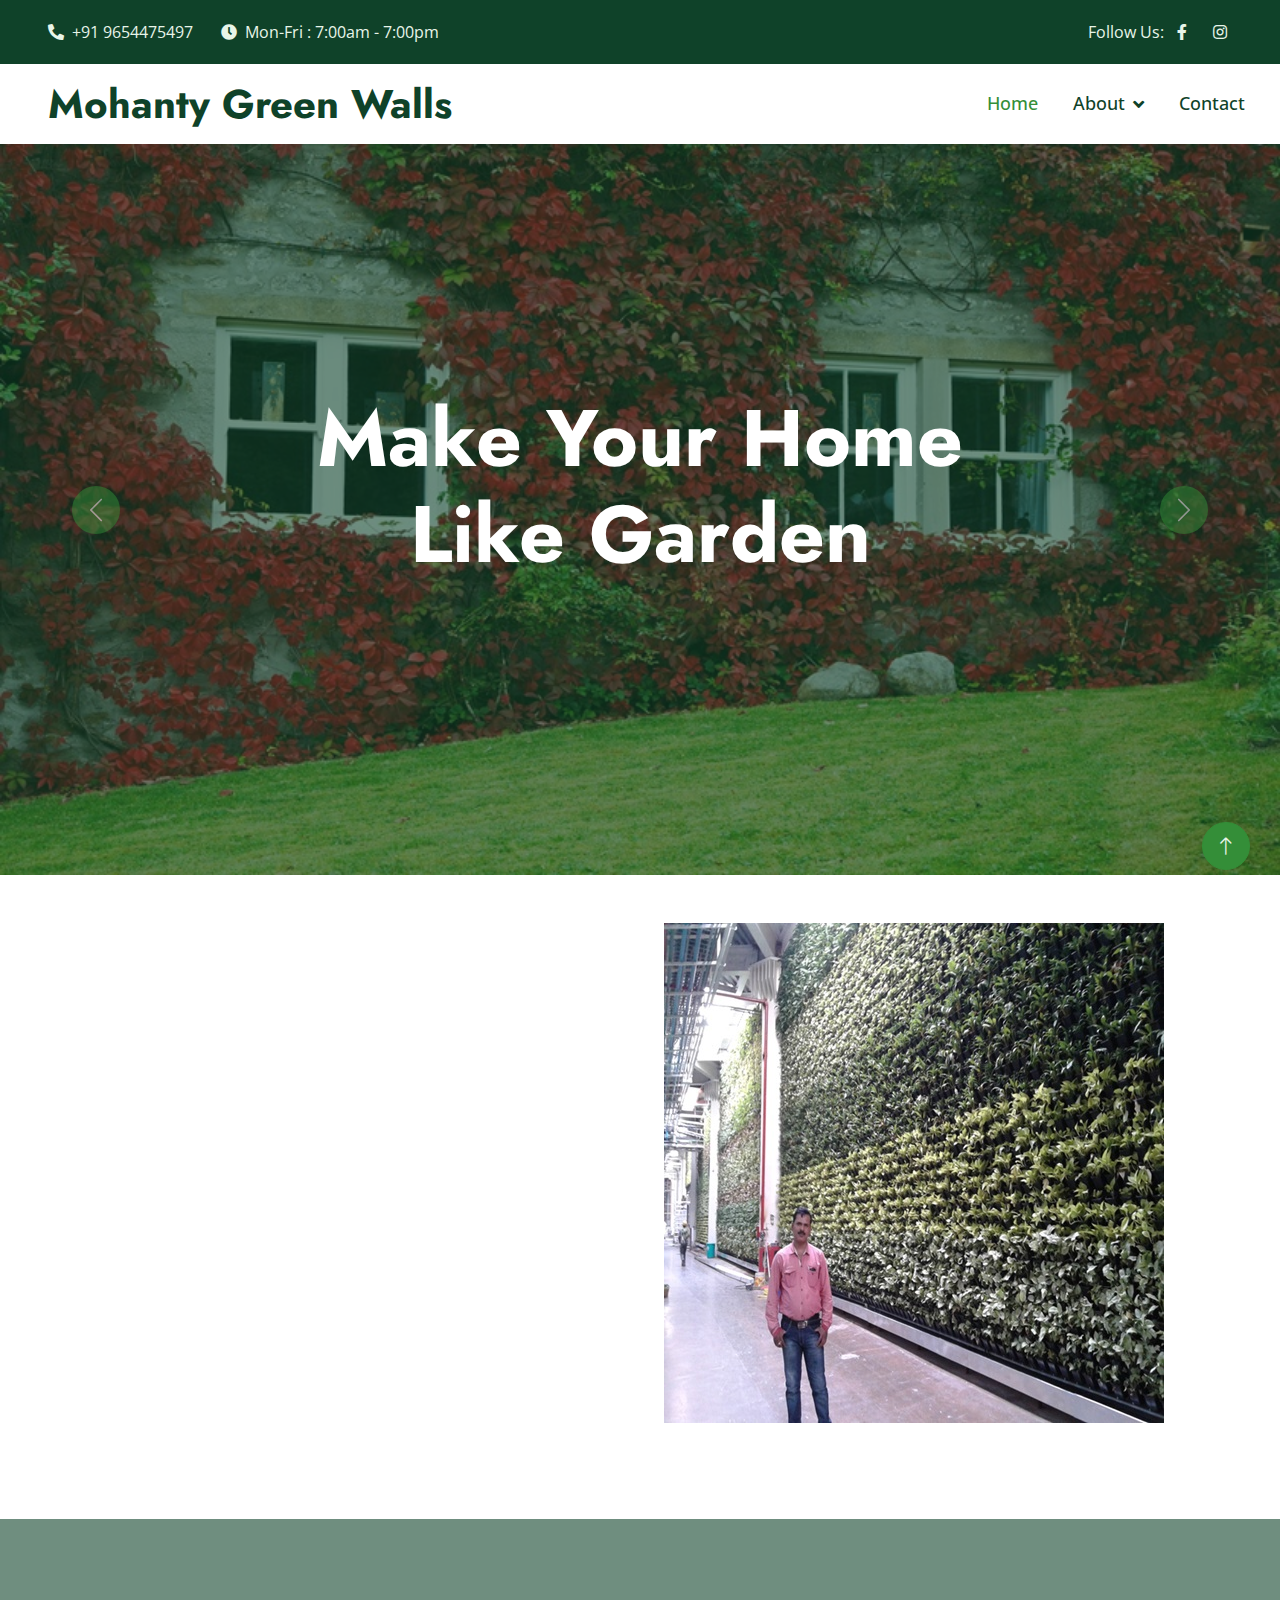
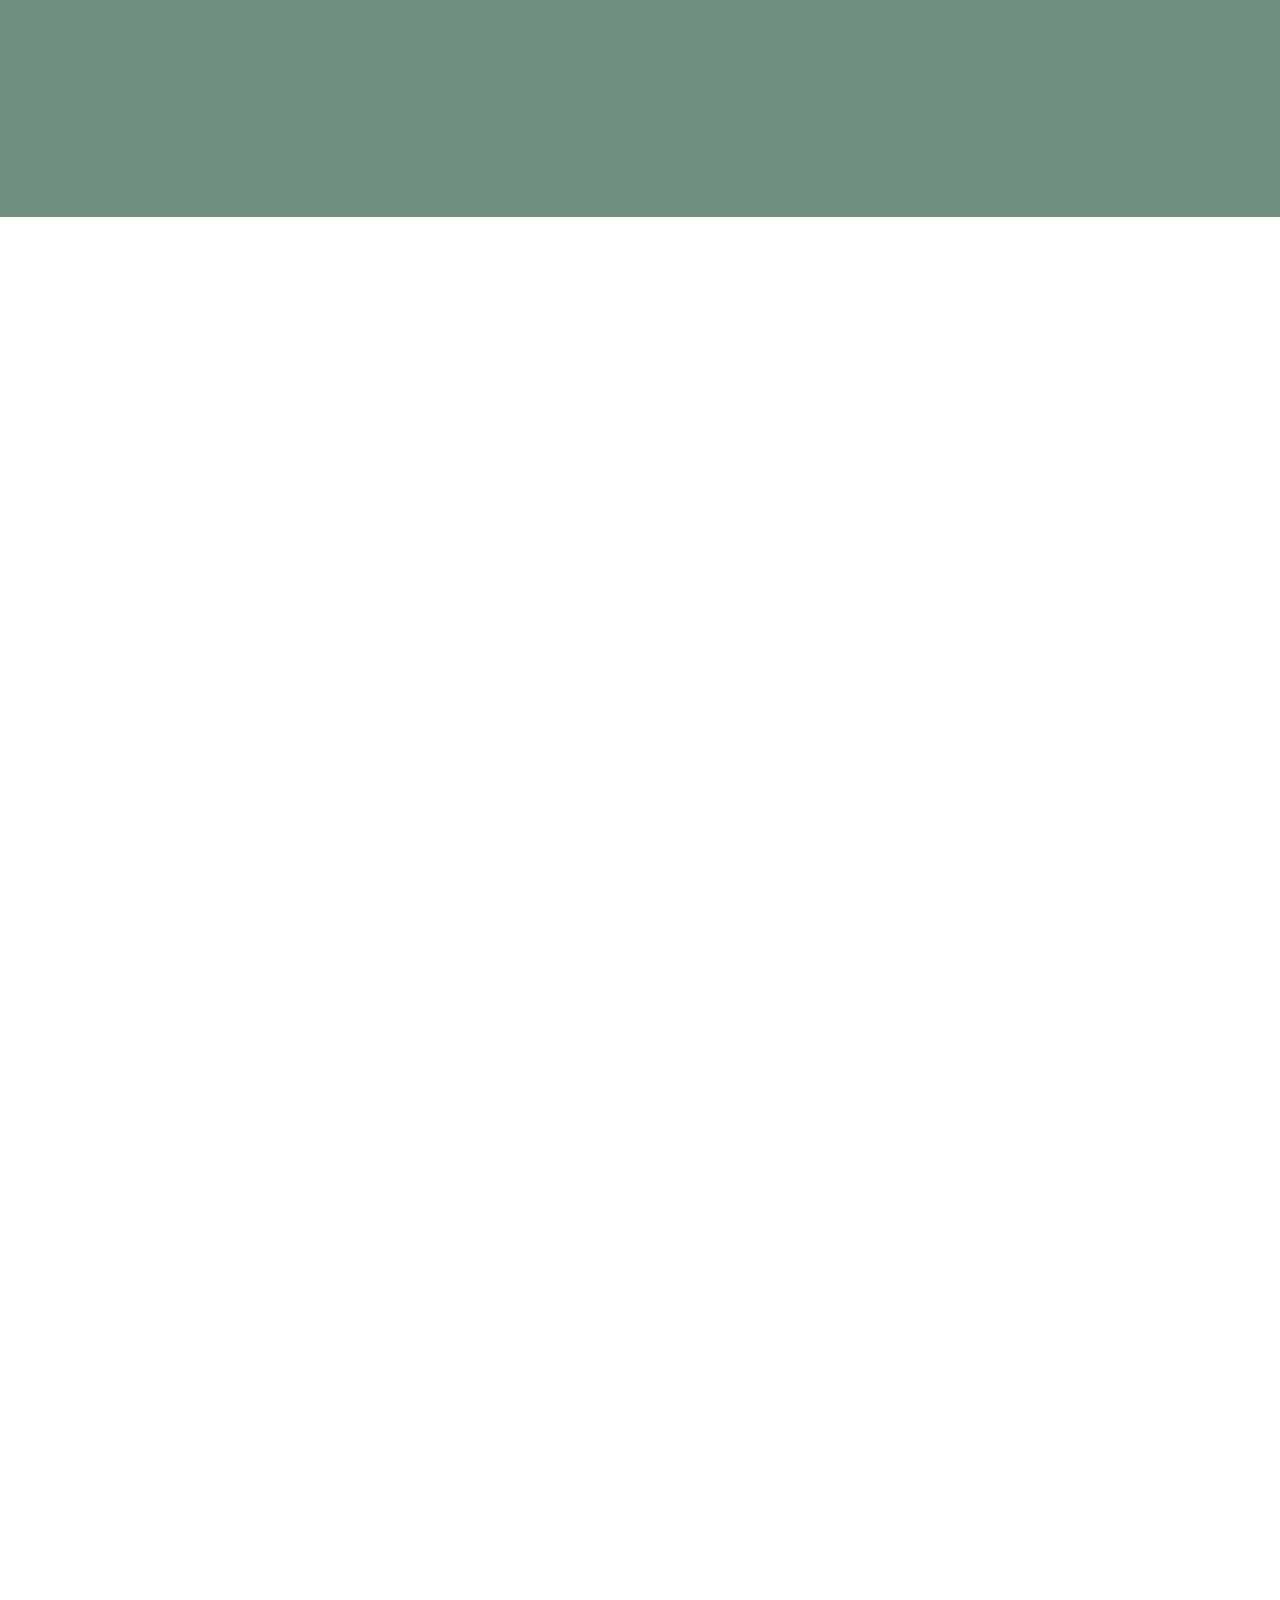
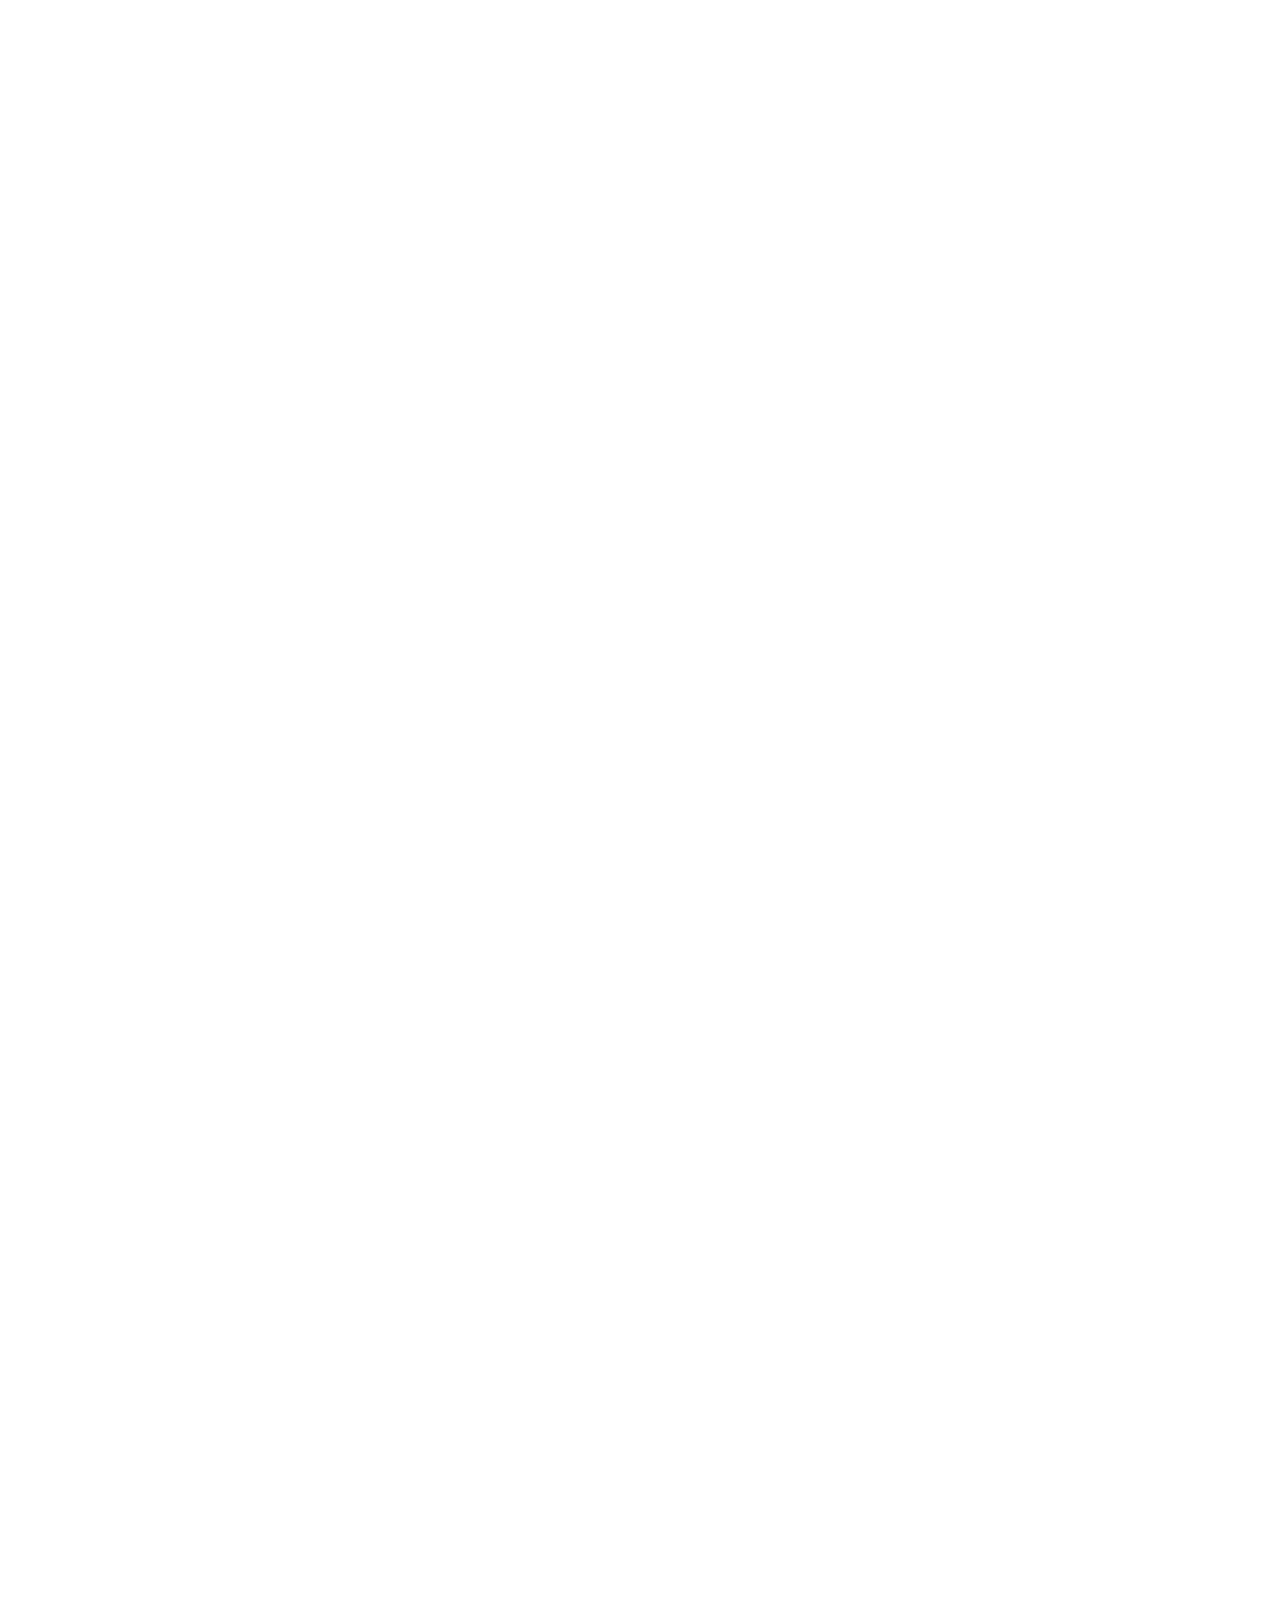
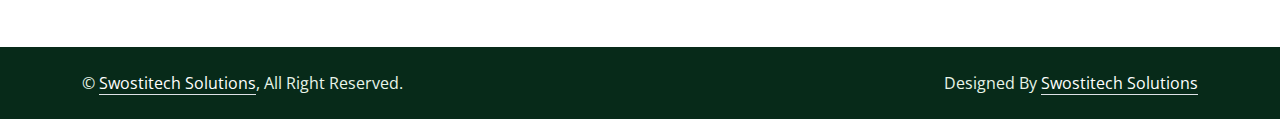
==== commit ff8dd67d: "commit" ====
--- a/index.html
+++ b/index.html
@@ -3,7 +3,7 @@
 
 <head>
     <meta charset="utf-8">
-    <title>VGS</title>
+    <title>Mohanty Green Walls</title>
     <meta content="width=device-width, initial-scale=1.0" name="viewport">
     <meta content="" name="keywords">
     <meta content="" name="description">
@@ -46,7 +46,7 @@
             <div class="col-lg-7 px-5 text-start">
                 <div class="h-100 d-inline-flex align-items-center me-4">
                     <span class="fa fa-phone-alt me-2"></span>
-                    <span>8588481199</span>
+                    <span>+91 9654475497</span>
                 </div>
                 <div class="h-100 d-inline-flex align-items-center me-4">
                     <span class="fa fa-clock me-2"></span>
@@ -54,7 +54,7 @@
                 </div>
                 <div class="h-100 d-inline-flex align-items-center">
                     <span class="far fa-envelope me-2"></span>
-                    <span>georges@verticalgardensolutions.com</span>
+                    <span>mohanty.vikram2009@gmail.com</span>
                 </div>
             </div>
             <div class="col-lg-5 px-5 text-end">
@@ -74,7 +74,7 @@
     <!-- Navbar Start -->
     <nav class="navbar navbar-expand-lg bg-white navbar-light sticky-top p-0">
         <a href="index.html" class="navbar-brand d-flex align-items-center px-4 px-lg-5">
-            <h1 class="m-0">VGS</h1>
+            <h1 class="m-0">Mohanty Green Walls</h1>
         </a>
         <button type="button" class="navbar-toggler me-4" data-bs-toggle="collapse" data-bs-target="#navbarCollapse">
             <span class="navbar-toggler-icon"></span>
@@ -624,11 +624,13 @@
     <div class="container-fluid bg-dark text-light footer mt-5 py-5 wow fadeIn" data-wow-delay="0.1s">
         <div class="container py-5">
             <div class="row g-5">
-                <div class="col-lg-3 col-md-6">
+                <div class="col-lg-5 col-md-6">
                     <h4 class="text-white mb-4">Our Office</h4>
-                    <p class="mb-2"><i class="fa fa-map-marker-alt me-3"></i>123 Street, New York, USA</p>
-                    <p class="mb-2"><i class="fa fa-phone-alt me-3"></i>+012 345 67890</p>
-                    <p class="mb-2"><i class="fa fa-envelope me-3"></i>info@example.com</p>
+                    <p class="mb-2"><i class="fa fa-map-marker-alt me-3"></i>House No. 354, Pole No-25
+                        Namberdar Gali, Rangapuri Village
+                        New Delhi-110037</p>
+                    <p class="mb-2"><i class="fa fa-phone-alt me-3"></i>+91 9654475497</p>
+                    <p class="mb-2"><i class="fa fa-envelope me-3"></i>mohanty.vikram2009@gmail.com</p>
                     <div class="d-flex pt-2">
                         <a class="btn btn-square btn-outline-light rounded-circle me-2" href=""><i class="fab fa-twitter"></i></a>
                         <a class="btn btn-square btn-outline-light rounded-circle me-2" href=""><i class="fab fa-facebook-f"></i></a>
@@ -636,7 +638,7 @@
                         <a class="btn btn-square btn-outline-light rounded-circle me-2" href=""><i class="fab fa-linkedin-in"></i></a>
                     </div>
                 </div>
-                <div class="col-lg-3 col-md-6">
+                <div class="col-lg-4 col-md-6">
                     <h4 class="text-white mb-4">Services</h4>
                     <a class="btn btn-link" href="">Landscaping</a>
                     <a class="btn btn-link" href="">Pruning plants</a>
@@ -652,14 +654,14 @@
                     <a class="btn btn-link" href="">Terms & Condition</a>
                     <a class="btn btn-link" href="">Support</a>
                 </div>
-                <div class="col-lg-3 col-md-6">
+                <!-- <div class="col-lg-3 col-md-6">
                     <h4 class="text-white mb-4">Newsletter</h4>
-                    <p>Dolor amet sit justo amet elitr clita ipsum elitr est.</p>
+                    <p>Stay connected with us.</p>
                     <div class="position-relative w-100">
                         <input class="form-control bg-light border-light w-100 py-3 ps-4 pe-5" type="text" placeholder="Your email">
                         <button type="button" class="btn btn-primary py-2 position-absolute top-0 end-0 mt-2 me-2">SignUp</button>
                     </div>
-                </div>
+                </div> -->
             </div>
         </div>
     </div>
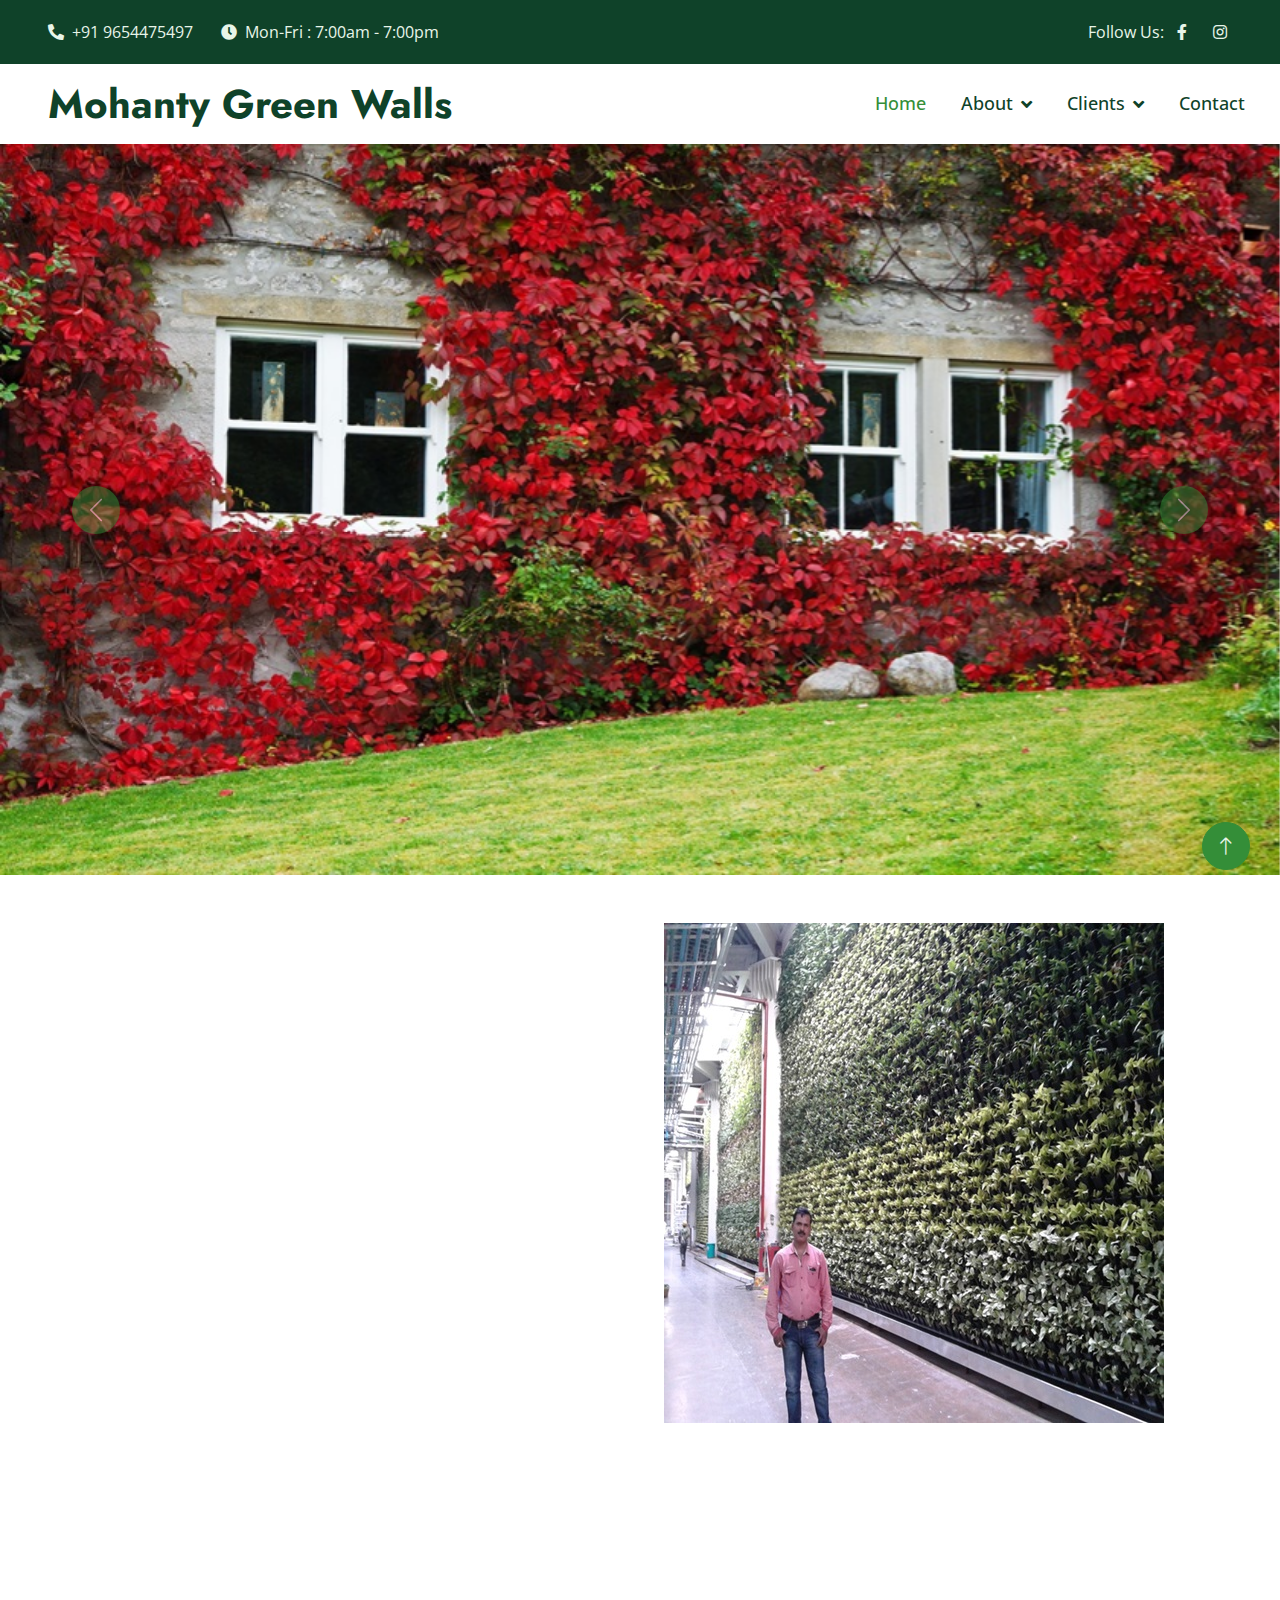
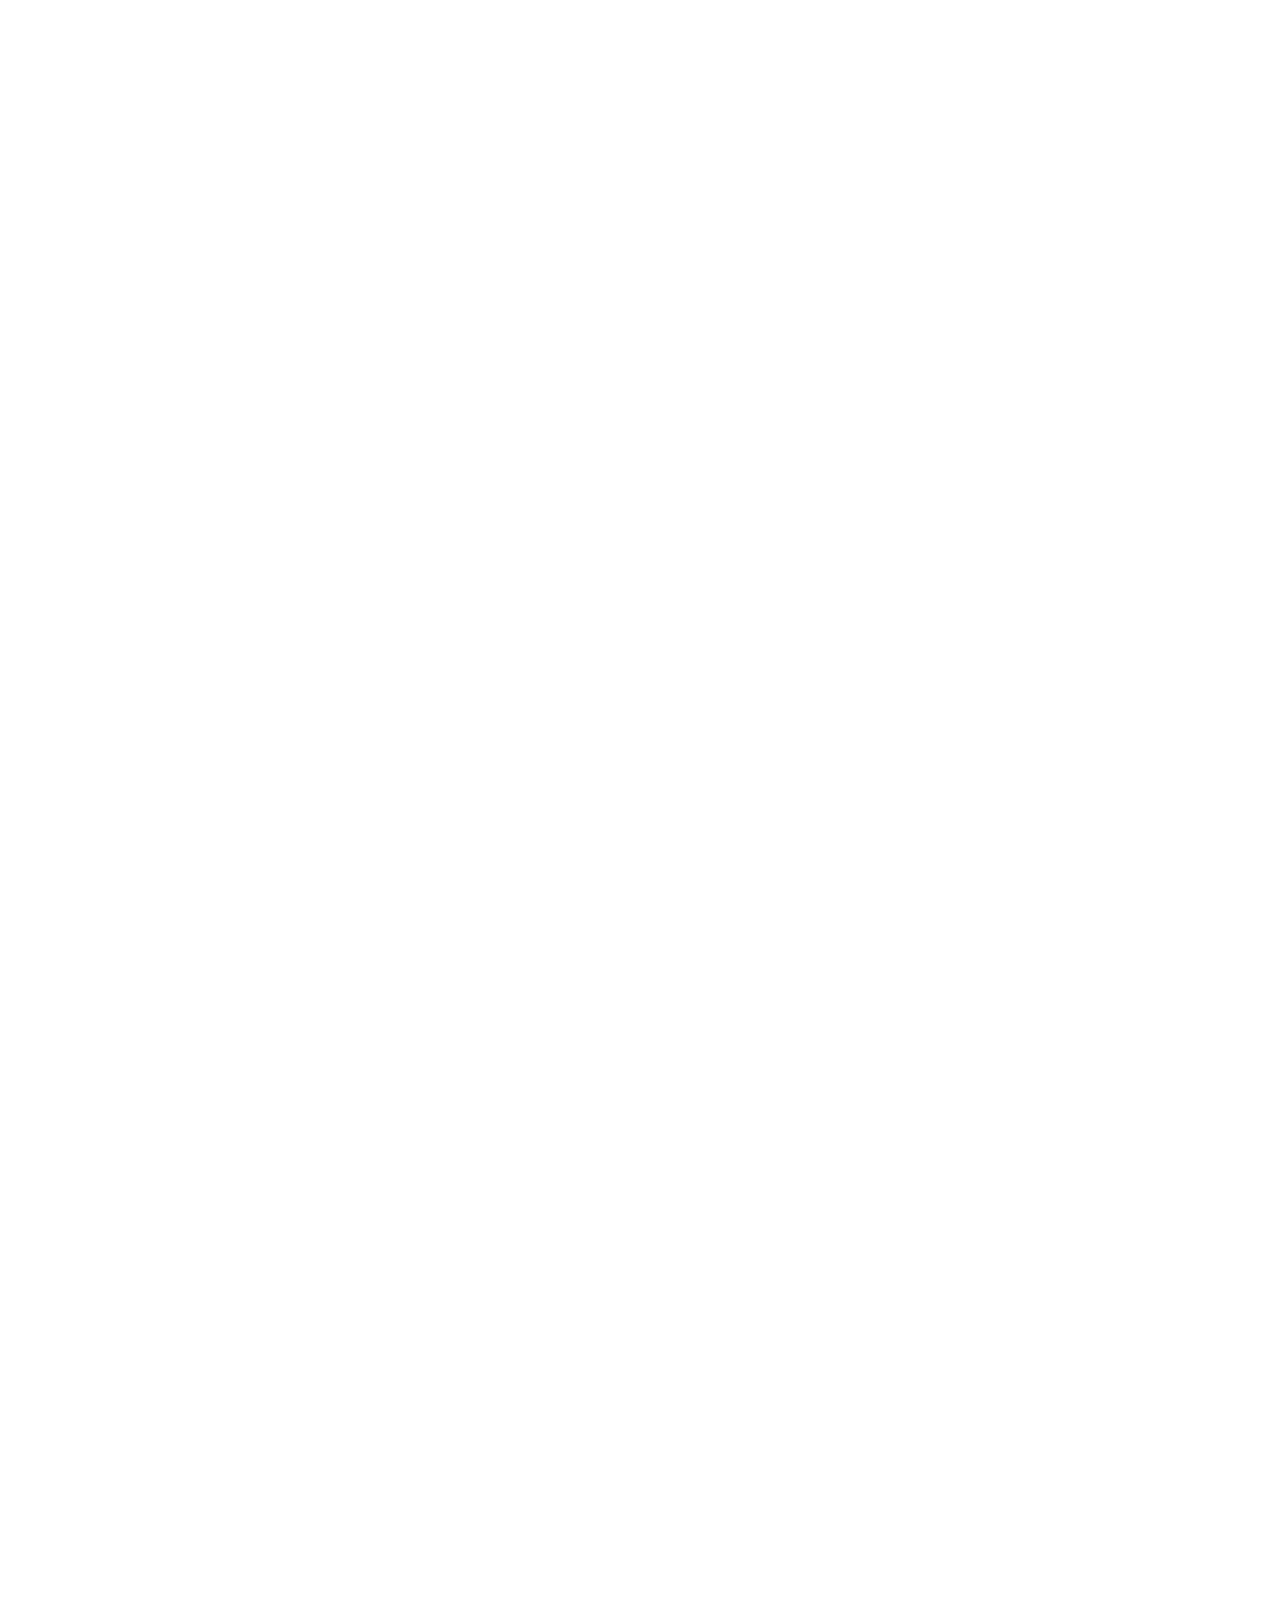
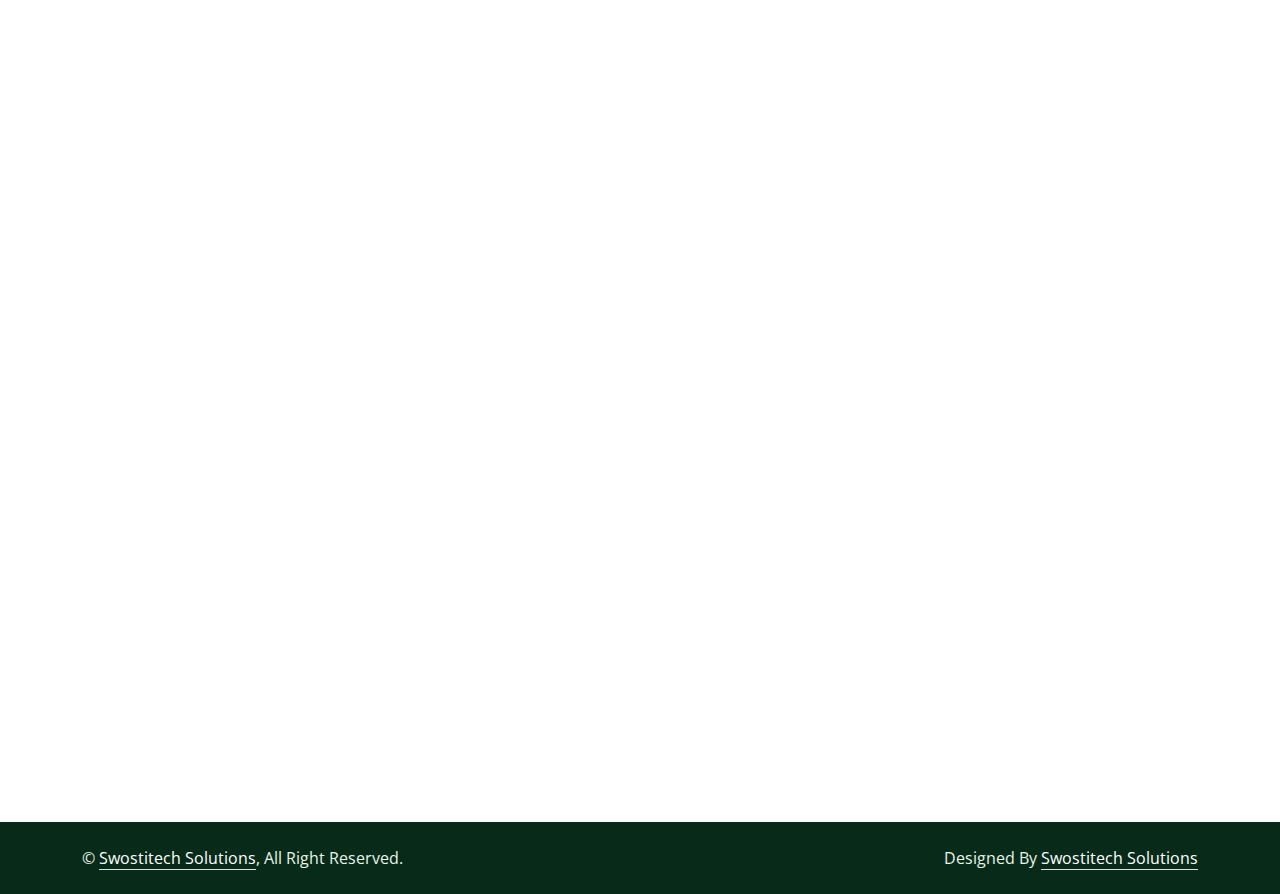
==== commit 29fc3f55: "commit" ====
--- a/index.html
+++ b/index.html
@@ -38,7 +38,6 @@
         <div class="spinner-border text-primary" role="status" style="width: 3rem; height: 3rem;"></div>
     </div>
     <!-- Spinner End -->
-
 
     <!-- Topbar Start -->
     <div class="container-fluid bg-dark text-light px-0 py-2">
@@ -69,7 +68,6 @@
         </div>
     </div>
     <!-- Topbar End -->
-
 
     <!-- Navbar Start -->
     <nav class="navbar navbar-expand-lg bg-white navbar-light sticky-top p-0">
@@ -90,12 +88,18 @@
                         <a href="company.html" class="dropdown-item">Our Company</a>
                     </div>
                 </div>
+                <div class="nav-item dropdown">
+                    <a href="#" class="nav-link dropdown-toggle" data-bs-toggle="dropdown">Clients</a>
+                    <div class="dropdown-menu bg-light m-0">
+                        <a href="govt.html" class="dropdown-item">Government Projects</a>
+                        <a href="priv.html" class="dropdown-item">Private Projects</a>
+                    </div>
+                </div>
                 <a href="contact.html" class="nav-item nav-link">Contact</a>
             </div>
         </div>
     </nav>
     <!-- Navbar End -->
-
 
     <!-- Carousel Start -->
     <div class="container-fluid p-0 wow fadeIn" data-wow-delay="0.1s">
@@ -103,68 +107,18 @@
             <div class="carousel-inner">
                 <div class="carousel-item active">
                     <img class="w-100" src="img/carousal1.jpg" alt="Image">
-                    <div class="carousel-caption">
-                        <div class="container">
-                            <div class="row justify-content-center">
-                                <div class="col-lg-8">
-                                    <h1 class="display-1 text-white mb-5 animated slideInDown">Make Your Home Like Garden</h1>
-                                    <!-- <a href="" class="btn btn-primary py-sm-3 px-sm-4">Explore More</a> -->
-                                </div>
-                            </div>
-                        </div>
-                    </div>
                 </div>
                 <div class="carousel-item">
                     <img class="w-100" src="img/carousal2.jpg" alt="Image">
-                    <div class="carousel-caption">
-                        <div class="container">
-                            <div class="row justify-content-center">
-                                <div class="col-lg-7">
-                                    <h1 class="display-1 text-white mb-5 animated slideInDown">Create Your Own Small Garden At Home</h1>
-                                    <!-- <a href="" class="btn btn-primary py-sm-3 px-sm-4">Explore More</a> -->
-                                </div>
-                            </div>
-                        </div>
-                    </div>
                 </div>
                 <div class="carousel-item">
                     <img class="w-100" src="img/carousal3.png" alt="Image">
-                    <div class="carousel-caption">
-                        <div class="container">
-                            <div class="row justify-content-center">
-                                <div class="col-lg-7">
-                                    <h1 class="display-1 text-white mb-5 animated slideInDown">Create Your Own Small Garden At Home</h1>
-                                    <!-- <a href="" class="btn btn-primary py-sm-3 px-sm-4">Explore More</a> -->
-                                </div>
-                            </div>
-                        </div>
-                    </div>
                 </div>
                 <div class="carousel-item">
                     <img class="w-100" src="img/carousal4.jpg" alt="Image">
-                    <div class="carousel-caption">
-                        <div class="container">
-                            <div class="row justify-content-center">
-                                <div class="col-lg-7">
-                                    <h1 class="display-1 text-white mb-5 animated slideInDown">Create Your Own Small Garden At Home</h1>
-                                    <!-- <a href="" class="btn btn-primary py-sm-3 px-sm-4">Explore More</a> -->
-                                </div>
-                            </div>
-                        </div>
-                    </div>
                 </div>
                 <div class="carousel-item">
                     <img class="w-100" src="img/carousal5.jpg" alt="Image">
-                    <div class="carousel-caption">
-                        <div class="container">
-                            <div class="row justify-content-center">
-                                <div class="col-lg-7">
-                                    <h1 class="display-1 text-white mb-5 animated slideInDown">Create Your Own Small Garden At Home</h1>
-                                    <!-- <a href="" class="btn btn-primary py-sm-3 px-sm-4">Explore More</a> -->
-                                </div>
-                            </div>
-                        </div>
-                    </div>
                 </div>
             </div>
             <button class="carousel-control-prev" type="button" data-bs-target="#header-carousel"
@@ -181,116 +135,36 @@
     </div>
     <!-- Carousel End -->
 
-
-    <!-- Top Feature Start -->
-    <!-- <div class="container-fluid top-feature py-5 pt-lg-0">
-        <div class="container py-5 pt-lg-0">
-            <div class="row gx-0">
-                <div class="col-lg-4 wow fadeIn" data-wow-delay="0.1s">
-                    <div class="bg-white shadow d-flex align-items-center h-100 px-5" style="min-height: 160px;">
-                        <div class="d-flex">
-                            <div class="flex-shrink-0 btn-lg-square rounded-circle bg-light">
-                                <i class="fa fa-times text-primary"></i>
-                            </div>
-                            <div class="ps-3">
-                                <h4>No Hidden Cost</h4>
-                                <span>Clita erat ipsum lorem sit sed stet duo justo</span>
-                            </div>
-                        </div>
-                    </div>
-                </div>
-                <div class="col-lg-4 wow fadeIn" data-wow-delay="0.3s">
-                    <div class="bg-white shadow d-flex align-items-center h-100 px-5" style="min-height: 160px;">
-                        <div class="d-flex">
-                            <div class="flex-shrink-0 btn-lg-square rounded-circle bg-light">
-                                <i class="fa fa-users text-primary"></i>
-                            </div>
-                            <div class="ps-3">
-                                <h4>Dedicated Team</h4>
-                                <span>Clita erat ipsum lorem sit sed stet duo justo</span>
-                            </div>
-                        </div>
-                    </div>
-                </div>
-                <div class="col-lg-4 wow fadeIn" data-wow-delay="0.5s">
-                    <div class="bg-white shadow d-flex align-items-center h-100 px-5" style="min-height: 160px;">
-                        <div class="d-flex">
-                            <div class="flex-shrink-0 btn-lg-square rounded-circle bg-light">
-                                <i class="fa fa-phone text-primary"></i>
-                            </div>
-                            <div class="ps-3">
-                                <h4>24/7 Available</h4>
-                                <span>Clita erat ipsum lorem sit sed stet duo justo</span>
-                            </div>
-                        </div>
-                    </div>
-                </div>
-            </div>
-        </div>
-    </div> -->
-    <!-- Top Feature End -->
-
-
    <!-- About Start -->
-   <div class="container-xxl py-5">
-    <div class="container">
-        <div class="row g-5 align-items-center">
-            <div class="col-lg-6 wow fadeInUp" data-wow-delay="0.1s">
-                <p class="fs-5 fw-bold text-primary">Why Choosing Us!</p>
-                <h1 class="display-5 mb-4">Bringing life to the built environment, one living wall at a time.</h1>
-                <p class="mb-4">Our mission is to enhance the built environment by integrating plants into every aspect of human development in architectural design, interior spaces, and urban landscapes. Through our innovative solutions, we strive to create healthier, more sustainable, and aesthetically inspiring spaces that harmoniously blend nature's biodiversity with our urban environment through our unique offering of vertical garden and landscape solutions.
-                </p>
-                <a class="btn btn-primary py-3 px-4" href="about.html">Explore More</a>
-            </div>
-            <div class="col-lg-6">
-                <div class="row g-4 align-items-center">
-                    <div class="col-md-6">
-                        <img src="img/about.jpg" alt="Image">
-                    </div>
-                    <!-- <div class="col-md-6 wow fadeIn" data-wow-delay="0.7s">
-                        <div class="text-center rounded py-5 px-4" style="box-shadow: 0 0 45px rgba(0,0,0,.08);">
-                            <div class="btn-square bg-light rounded-circle mx-auto mb-4" style="width: 90px; height: 90px;">
-                                <i class="fa fa-tools fa-3x text-primary"></i>
-                            </div>
-                            <h4 class="mb-0">Modern Equipment</h4>
-                        </div>
-                    </div> -->
+    <div class="container-xxl py-5">
+        <div class="container">
+            <div class="row g-5 align-items-center">
+                <div class="col-lg-6 wow fadeInUp" data-wow-delay="0.1s">
+                    <p class="fs-5 fw-bold text-primary">Why Choosing Us!</p>
+                    <h1 class="display-5 mb-4">Bringing life to the built environment, one living wall at a time.</h1>
+                    <p class="mb-4">Our mission is to enhance the built environment by integrating plants into every aspect of human development in architectural design, interior spaces, and urban landscapes. Through our innovative solutions, we strive to create healthier, more sustainable, and aesthetically inspiring spaces that harmoniously blend nature's biodiversity with our urban environment through our unique offering of vertical garden and landscape solutions.
+                    </p>
+                    <a class="btn btn-primary py-3 px-4" href="about.html">Explore More</a>
+                </div>
+                <div class="col-lg-6">
+                    <div class="row g-4 align-items-center">
+                        <div class="col-md-6">
+                            <img src="img/about.jpg" alt="Image">
+                        </div>
+                        <!-- <div class="col-md-6 wow fadeIn" data-wow-delay="0.7s">
+                            <div class="text-center rounded py-5 px-4" style="box-shadow: 0 0 45px rgba(0,0,0,.08);">
+                                <div class="btn-square bg-light rounded-circle mx-auto mb-4" style="width: 90px; height: 90px;">
+                                    <i class="fa fa-tools fa-3x text-primary"></i>
+                                </div>
+                                <h4 class="mb-0">Modern Equipment</h4>
+                            </div>
+                        </div> -->
+                    </div>
                 </div>
             </div>
         </div>
     </div>
-</div>
-<!-- About End -->
-
-
-    <!-- Facts Start -->
-    <div class="container-fluid facts my-5 py-5" data-parallax="scroll" data-image-src="img/carousel-1.jpg">
-        <div class="container py-5">
-            <div class="row g-5">
-                <div class="col-sm-6 col-lg-3 text-center wow fadeIn" data-wow-delay="0.1s">
-                    <h1 class="display-4 text-white" data-toggle="counter-up">1234</h1>
-                    <span class="fs-5 fw-semi-bold text-light">Happy Clients</span>
-                </div>
-                <div class="col-sm-6 col-lg-3 text-center wow fadeIn" data-wow-delay="0.3s">
-                    <h1 class="display-4 text-white" data-toggle="counter-up">1234</h1>
-                    <span class="fs-5 fw-semi-bold text-light">Garden Complated</span>
-                </div>
-                <div class="col-sm-6 col-lg-3 text-center wow fadeIn" data-wow-delay="0.5s">
-                    <h1 class="display-4 text-white" data-toggle="counter-up">1234</h1>
-                    <span class="fs-5 fw-semi-bold text-light">Dedicated Staff</span>
-                </div>
-                <div class="col-sm-6 col-lg-3 text-center wow fadeIn" data-wow-delay="0.7s">
-                    <h1 class="display-4 text-white" data-toggle="counter-up">1234</h1>
-                    <span class="fs-5 fw-semi-bold text-light">Awards Achieved</span>
-                </div>
-            </div>
-        </div>
-    </div>
-    <!-- Facts End -->
-
-
-    
-
+   <!-- About End -->
 
     <!-- Service Start -->
     <div class="container-xxl py-5">
@@ -299,11 +173,11 @@
                 <p class="fs-5 fw-bold text-primary">Our Services</p>
                 <h1 class="display-5 mb-5">Services We Offer</h1>
             </div>
-            <div class="row g-4">
+            <div class="row">
                 <div class="col-lg-4 col-md-6 wow fadeInUp" data-wow-delay="0.1s">
                     <div class="service-item rounded d-flex h-100">
                         <div class="service-img rounded">
-                            <img class="img-fluid" src="img/service1.jpg" alt="">
+                            <img class="img-fluid" src="img/service2.jpg" alt="">
                         </div>
                         <div class="service-text rounded p-5">
                             <!-- <div class="btn-square rounded-circle mx-auto mb-3">
@@ -318,7 +192,7 @@
                 <div class="col-lg-4 col-md-6 wow fadeInUp" data-wow-delay="0.3s">
                     <div class="service-item rounded d-flex h-100">
                         <div class="service-img rounded">
-                            <img class="img-fluid" src="img/service2.jpg" alt="">
+                            <img class="img-fluid" src="img/service1.jpg" alt="">
                         </div>
                         <div class="service-text rounded p-5">
                             <!-- <div class="btn-square rounded-circle mx-auto mb-3">
@@ -395,7 +269,6 @@
     </div>
     <!-- Service End -->
 
-
     <!-- Projects Start -->
     <div class="container-xxl py-5">
         <div class="container">
@@ -403,7 +276,7 @@
                 <p class="fs-5 fw-bold text-primary">Our Projects</p>
                 <h1 class="display-5 mb-5">Our Wonderful Projects</h1>
             </div>
-            <div class="row wow fadeInUp" data-wow-delay="0.3s">
+            <!-- <div class="row wow fadeInUp" data-wow-delay="0.3s">
                 <div class="col-12 text-center">
                     <ul class="list-inline rounded mb-5" id="portfolio-flters">
                         <li class="mx-2 active" data-filter="*">All</li>
@@ -411,15 +284,15 @@
                         <li class="mx-2" data-filter=".second">Moss Walls</li>
                     </ul>
                 </div>
-            </div>
+            </div> -->
             <div class="row g-4 portfolio-container">
                 <div class="col-lg-4 col-md-6 portfolio-item first wow fadeInUp" data-wow-delay="0.1s">
                     <div class="portfolio-inner rounded">
-                        <img class="img-fluid" src="img/live15.jpg" alt="">
-                        <div class="portfolio-text">
-                            <h4 class="text-white mb-4" style="text-align: center; justify-content: center;">Tropical Living Wall with Herbs and Vegetables</h4>
-                            <div class="d-flex">
-                                <a class="btn btn-lg-square rounded-circle mx-2" href="img/live15.jpg" data-lightbox="portfolio"><i class="fa fa-eye"></i></a>
+                        <img class="img-fluid" src="img/pic1.jpeg" alt="">
+                        <div class="portfolio-text">
+                            <!-- <h4 class="text-white mb-4" style="text-align: center; justify-content: center;">Tropical Living Wall with Herbs and Vegetables</h4> -->
+                            <div class="d-flex">
+                                <a class="btn btn-lg-square rounded-circle mx-2" href="img/pic1.jpeg" data-lightbox="portfolio"><i class="fa fa-eye"></i></a>
                                 <!-- <a class="btn btn-lg-square rounded-circle mx-2" href=""><i class="fa fa-link"></i></a> -->
                             </div>
                         </div>
@@ -427,11 +300,11 @@
                 </div>
                 <div class="col-lg-4 col-md-6 portfolio-item second wow fadeInUp" data-wow-delay="0.3s">
                     <div class="portfolio-inner rounded">
-                        <img class="img-fluid" src="img/moss1.jpg" alt="">
-                        <div class="portfolio-text">
-                            <h4 class="text-white mb-4" style="text-align: center; justify-content: center;">Moss Walls SOM Aesthetics Encinitas</h4>
-                            <div class="d-flex">
-                                <a class="btn btn-lg-square rounded-circle mx-2" href="img/moss1.jpg" data-lightbox="portfolio"><i class="fa fa-eye"></i></a>
+                        <img class="img-fluid" src="img/p5.jpg" alt="">
+                        <div class="portfolio-text">
+                            <!-- <h4 class="text-white mb-4" style="text-align: center; justify-content: center;">Moss Walls SOM Aesthetics Encinitas</h4> -->
+                            <div class="d-flex">
+                                <a class="btn btn-lg-square rounded-circle mx-2" href="img/pic2.jpeg" data-lightbox="portfolio"><i class="fa fa-eye"></i></a>
                                 <!-- <a class="btn btn-lg-square rounded-circle mx-2" href=""><i class="fa fa-link"></i></a> -->
                             </div>
                         </div>
@@ -439,120 +312,114 @@
                 </div>
                 <div class="col-lg-4 col-md-6 portfolio-item first wow fadeInUp" data-wow-delay="0.5s">
                     <div class="portfolio-inner rounded">
-                        <img class="img-fluid" src="img/live6.jpeg" alt="">
-                        <div class="portfolio-text">
-                            <h4 class="text-white mb-4" style="text-align: center; justify-content: center;">Oceanside Living Wall</h4>
-                            <div class="d-flex">
-                                <a class="btn btn-lg-square rounded-circle mx-2" href="img/live6.jpeg" data-lightbox="portfolio"><i class="fa fa-eye"></i></a>
+                        <img class="img-fluid" src="img/pic3.jpeg" alt="">
+                        <div class="portfolio-text">
+                            <!-- <h4 class="text-white mb-4" style="text-align: center; justify-content: center;">Oceanside Living Wall</h4> -->
+                            <div class="d-flex">
+                                <a class="btn btn-lg-square rounded-circle mx-2" href="img/pic3.jpeg" data-lightbox="portfolio"><i class="fa fa-eye"></i></a>
                                 <!-- <a class="btn btn-lg-square rounded-circle mx-2" href=""><i class="fa fa-link"></i></a> -->
                             </div>
                         </div>
                     </div>
                 </div>
                 <div class="col-lg-4 col-md-6 portfolio-item second wow fadeInUp" data-wow-delay="0.1s">
-                    <div class="portfolio-inner rounded">
-                        <img class="img-fluid" src="img/Moss10.jpg" alt="">
-                        <div class="portfolio-text">
-                            <h4 class="text-white mb-4" style="text-align: center; justify-content: center;">Beverly Hills Living Wall with Moss Finishes</h4>
-                            <div class="d-flex">
-                                <a class="btn btn-lg-square rounded-circle mx-2" href="img/Moss10.jpg" data-lightbox="portfolio"><i class="fa fa-eye"></i></a>
-                                <!-- <a class="btn btn-lg-square rounded-circle mx-2" href=""><i class="fa fa-link"></i></a> -->
-                            </div>
+                    <div>
+                        <!-- <img class="img-fluid" src="img/vid.mp4" alt=""> -->
+                        <video class="img-fluid" controls>
+                            <source src="img/vid.mp4" type="video/mp4">
+                        </video>
+                        <div class="portfolio-text">
+                            <!-- <h4 class="text-white mb-4" style="text-align: center; justify-content: center;">Beverly Hills Living Wall with Moss Finishes</h4> -->
+                            <!-- <div class="d-flex">
+                                <a class="btn btn-lg-square rounded-circle mx-2" href="img/vid.mp4" data-lightbox="portfolio"><i class="fa fa-eye"></i></a>
+                            </div> -->
                         </div>
                     </div>
                 </div>
                 <div class="col-lg-4 col-md-6 portfolio-item first wow fadeInUp" data-wow-delay="0.3s">
                     <div class="portfolio-inner rounded">
-                        <img class="img-fluid" src="img/live13.jpg" alt="">
-                        <div class="portfolio-text">
-                            <h4 class="text-white mb-4" style="text-align: center; justify-content: center;">Living Walls Draft Republic</h4>
-                            <div class="d-flex">
-                                <a class="btn btn-lg-square rounded-circle mx-2" href="img/live13.jpg" data-lightbox="portfolio"><i class="fa fa-eye"></i></a>
-                                <!-- <a class="btn btn-lg-square rounded-circle mx-2" href=""><i class="fa fa-link"></i></a> -->
+                        <img class="img-fluid" src="img/g2.jpg" alt="">
+                        <div class="portfolio-text">
+                            <!-- <h4 class="text-white mb-4" style="text-align: center; justify-content: center;">Living Walls Draft Republic</h4> -->
+                            <div class="d-flex">
+                                <a class="btn btn-lg-square rounded-circle mx-2" href="img/g2.jpg" data-lightbox="portfolio"><i class="fa fa-eye"></i></a>
                             </div>
                         </div>
                     </div>
                 </div>
                 <div class="col-lg-4 col-md-6 portfolio-item second wow fadeInUp" data-wow-delay="0.5s">
                     <div class="portfolio-inner rounded">
-                        <img class="img-fluid" src="img/moss3.jpg" alt="">
-                        <div class="portfolio-text">
-                            <h4 class="text-white mb-4" style="text-align: center; justify-content: center;">Moss Wall Foliage Rental</h4>
-                            <div class="d-flex">
-                                <a class="btn btn-lg-square rounded-circle mx-2" href="img/moss3.jpg" data-lightbox="portfolio"><i class="fa fa-eye"></i></a>
-                                <!-- <a class="btn btn-lg-square rounded-circle mx-2" href=""><i class="fa fa-link"></i></a> -->
+                        <img class="img-fluid" src="img/g1.png" alt="">
+                        <div class="portfolio-text">
+                            <!-- <h4 class="text-white mb-4" style="text-align: center; justify-content: center;">Moss Wall Foliage Rental</h4> -->
+                            <div class="d-flex">
+                                <a class="btn btn-lg-square rounded-circle mx-2" href="img/g1.png" data-lightbox="portfolio"><i class="fa fa-eye"></i></a>
                             </div>
                         </div>
                     </div>
                 </div>
                 <div class="col-lg-4 col-md-6 portfolio-item first wow fadeInUp" data-wow-delay="0.1s">
                     <div class="portfolio-inner rounded">
-                        <img class="img-fluid" src="img/live10.jpg" alt="">
-                        <div class="portfolio-text">
-                            <h4 class="text-white mb-4" style="text-align: center; justify-content: center;">Dana Point Living Wall</h4>
-                            <div class="d-flex">
-                                <a class="btn btn-lg-square rounded-circle mx-2" href="img/live10.jpg" data-lightbox="portfolio"><i class="fa fa-eye"></i></a>
-                                <!-- <a class="btn btn-lg-square rounded-circle mx-2" href=""><i class="fa fa-link"></i></a> -->
+                        <img class="img-fluid" src="img/g13.jpg" alt="">
+                        <div class="portfolio-text">
+                            <!-- <h4 class="text-white mb-4" style="text-align: center; justify-content: center;">Dana Point Living Wall</h4> -->
+                            <div class="d-flex">
+                                <a class="btn btn-lg-square rounded-circle mx-2" href="img/g13.jpg" data-lightbox="portfolio"><i class="fa fa-eye"></i></a>
                             </div>
                         </div>
                     </div>
                 </div>
                 <div class="col-lg-4 col-md-6 portfolio-item second wow fadeInUp" data-wow-delay="0.3s">
                     <div class="portfolio-inner rounded">
-                        <img class="img-fluid" src="img/Moss4.jpg" alt="">
-                        <div class="portfolio-text">
-                            <h4 class="text-white mb-4" style="text-align: center; justify-content: center;">Moss Walls Abstract</h4>
-                            <div class="d-flex">
-                                <a class="btn btn-lg-square rounded-circle mx-2" href="img/Moss4.jpg" data-lightbox="portfolio"><i class="fa fa-eye"></i></a>
-                                <!-- <a class="btn btn-lg-square rounded-circle mx-2" href=""><i class="fa fa-link"></i></a> -->
+                        <img class="img-fluid" src="img/g16.jpg" alt="">
+                        <div class="portfolio-text">
+                            <!-- <h4 class="text-white mb-4" style="text-align: center; justify-content: center;">Moss Walls Abstract</h4> -->
+                            <div class="d-flex">
+                                <a class="btn btn-lg-square rounded-circle mx-2" href="img/g16.jpg" data-lightbox="portfolio"><i class="fa fa-eye"></i></a>
                             </div>
                         </div>
                     </div>
                 </div>
                 <div class="col-lg-4 col-md-6 portfolio-item first wow fadeInUp" data-wow-delay="0.5s">
                     <div class="portfolio-inner rounded">
-                        <img class="img-fluid" src="img/live5.jpeg" alt="">
-                        <div class="portfolio-text">
-                            <h4 class="text-white mb-4" style="text-align: center; justify-content: center;">Sunflower Floral Arrangement with Preserved Foliage & Living Wall</h4>
-                            <div class="d-flex">
-                                <a class="btn btn-lg-square rounded-circle mx-2" href="img/live5.jpeg" data-lightbox="portfolio"><i class="fa fa-eye"></i></a>
-                                <!-- <a class="btn btn-lg-square rounded-circle mx-2" href=""><i class="fa fa-link"></i></a> -->
+                        <img class="img-fluid" src="img/pic2.jpeg" alt="">
+                        <div class="portfolio-text">
+                            <!-- <h4 class="text-white mb-4" style="text-align: center; justify-content: center;">Sunflower Floral Arrangement with Preserved Foliage & Living Wall</h4> -->
+                            <div class="d-flex">
+                                <a class="btn btn-lg-square rounded-circle mx-2" href="img/pic2.jpeg" data-lightbox="portfolio"><i class="fa fa-eye"></i></a>
                             </div>
                         </div>
                     </div>
                 </div>
                 <div class="col-lg-4 col-md-6 portfolio-item second wow fadeInUp" data-wow-delay="0.1s">
                     <div class="portfolio-inner rounded">
-                        <img class="img-fluid" src="img/moss5.jpg" alt="">
-                        <div class="portfolio-text">
-                            <h4 class="text-white mb-4" style="text-align: center; justify-content: center;">Moss Wall Rentals</h4>
-                            <div class="d-flex">
-                                <a class="btn btn-lg-square rounded-circle mx-2" href="img/moss5.jpg" data-lightbox="portfolio"><i class="fa fa-eye"></i></a>
-                                <!-- <a class="btn btn-lg-square rounded-circle mx-2" href=""><i class="fa fa-link"></i></a> -->
+                        <img class="img-fluid" src="img/g18.jpg" alt="">
+                        <div class="portfolio-text">
+                            <!-- <h4 class="text-white mb-4" style="text-align: center; justify-content: center;">Moss Wall Rentals</h4> -->
+                            <div class="d-flex">
+                                <a class="btn btn-lg-square rounded-circle mx-2" href="img/g18.jpg" data-lightbox="portfolio"><i class="fa fa-eye"></i></a>
                             </div>
                         </div>
                     </div>
                 </div>
                 <div class="col-lg-4 col-md-6 portfolio-item first wow fadeInUp" data-wow-delay="0.3s">
                     <div class="portfolio-inner rounded">
-                        <img class="img-fluid" src="img/live15.jpg" alt="">
-                        <div class="portfolio-text">
-                            <h4 class="text-white mb-4" style="text-align: center; justify-content: center;">Succulent Wall Exterior Panels</h4>
-                            <div class="d-flex">
-                                <a class="btn btn-lg-square rounded-circle mx-2" href="img/live15.jpg" data-lightbox="portfolio"><i class="fa fa-eye"></i></a>
-                                <!-- <a class="btn btn-lg-square rounded-circle mx-2" href=""><i class="fa fa-link"></i></a> -->
+                        <img class="img-fluid" src="img/g20.jpg" alt="">
+                        <div class="portfolio-text">
+                            <!-- <h4 class="text-white mb-4" style="text-align: center; justify-content: center;">Succulent Wall Exterior Panels</h4> -->
+                            <div class="d-flex">
+                                <a class="btn btn-lg-square rounded-circle mx-2" href="img/g20.jpg" data-lightbox="portfolio"><i class="fa fa-eye"></i></a>
                             </div>
                         </div>
                     </div>
                 </div>
                 <div class="col-lg-4 col-md-6 portfolio-item second wow fadeInUp" data-wow-delay="0.5s">
                     <div class="portfolio-inner rounded">
-                        <img class="img-fluid" src="img/moss6.jpg" alt="">
-                        <div class="portfolio-text">
-                            <h4 class="text-white mb-4" style="text-align: center; justify-content: center;">Living Wall Moss Project</h4>
-                            <div class="d-flex">
-                                <a class="btn btn-lg-square rounded-circle mx-2" href="img/moss6.jpg" data-lightbox="portfolio"><i class="fa fa-eye"></i></a>
-                                <!-- <a class="btn btn-lg-square rounded-circle mx-2" href=""><i class="fa fa-link"></i></a> -->
+                        <img class="img-fluid" src="img/g21.jpg" alt="">
+                        <div class="portfolio-text">
+                            <!-- <h4 class="text-white mb-4" style="text-align: center; justify-content: center;">Living Wall Moss Project</h4> -->
+                            <div class="d-flex">
+                                <a class="btn btn-lg-square rounded-circle mx-2" href="img/g21.jpg" data-lightbox="portfolio"><i class="fa fa-eye"></i></a>
                             </div>
                         </div>
                     </div>
@@ -562,63 +429,284 @@
     </div>
     <!-- Projects End -->
 
-
-    <!-- Team Start -->
+    <!-- Clients Start -->
     <!-- <div class="container-xxl py-5">
         <div class="container">
-            <div class="text-center mx-auto wow fadeInUp" data-wow-delay="0.1s" style="max-width: 500px;">
-                <p class="fs-5 fw-bold text-primary">Our Team</p>
-                <h1 class="display-5 mb-5">Dedicated & Experienced Team Members</h1>
-            </div>
-            <div class="row g-4">
-                <div class="col-lg-4 col-md-6 wow fadeInUp" data-wow-delay="0.1s">
-                    <div class="team-item rounded">
-                        <img class="img-fluid" src="img/team-1.jpg" alt="">
-                        <div class="team-text">
-                            <h4 class="mb-0">Doris Jordan</h4>
-                            <p class="text-primary">Landscape Designer</p>
-                            <div class="team-social d-flex">
-                                <a class="btn btn-square rounded-circle me-2" href=""><i class="fab fa-facebook-f"></i></a>
-                                <a class="btn btn-square rounded-circle me-2" href=""><i class="fab fa-twitter"></i></a>
-                                <a class="btn btn-square rounded-circle me-2" href=""><i class="fab fa-instagram"></i></a>
-                            </div>
-                        </div>
-                    </div>
-                </div>
-                <div class="col-lg-4 col-md-6 wow fadeInUp" data-wow-delay="0.3s">
-                    <div class="team-item rounded">
-                        <img class="img-fluid" src="img/team-2.jpg" alt="">
-                        <div class="team-text">
-                            <h4 class="mb-0">Johnny Ramirez</h4>
-                            <p class="text-primary">Garden Designer</p>
-                            <div class="team-social d-flex">
-                                <a class="btn btn-square rounded-circle me-2" href=""><i class="fab fa-facebook-f"></i></a>
-                                <a class="btn btn-square rounded-circle me-2" href=""><i class="fab fa-twitter"></i></a>
-                                <a class="btn btn-square rounded-circle me-2" href=""><i class="fab fa-instagram"></i></a>
-                            </div>
-                        </div>
-                    </div>
-                </div>
-                <div class="col-lg-4 col-md-6 wow fadeInUp" data-wow-delay="0.5s">
-                    <div class="team-item rounded">
-                        <img class="img-fluid" src="img/team-3.jpg" alt="">
-                        <div class="team-text">
-                            <h4 class="mb-0">Diana Wagner</h4>
-                            <p class="text-primary">Senior Gardener</p>
-                            <div class="team-social d-flex">
-                                <a class="btn btn-square rounded-circle me-2" href=""><i class="fab fa-facebook-f"></i></a>
-                                <a class="btn btn-square rounded-circle me-2" href=""><i class="fab fa-twitter"></i></a>
-                                <a class="btn btn-square rounded-circle me-2" href=""><i class="fab fa-instagram"></i></a>
-                            </div>
-                        </div>
-                    </div>
-                </div>
+            <div class="row">
+              <div class="col-lg-12">
+                <div class="section-heading">
+                  <h2>Our Popular Courses</h2>
+                </div>
+              </div>
+              <div class="col-lg-12">
+                <div class="owl-courses-item owl-carousel">
+                  <div class="item">
+                    <img src="assets/images/course-01.jpg" alt="Course One">
+                    <div class="down-content">
+                      <h4>Morbi tincidunt elit vitae justo rhoncus</h4>
+                      <div class="info">
+                        <div class="row">
+                          <div class="col-8">
+                            <ul>
+                              <li><i class="fa fa-star"></i></li>
+                              <li><i class="fa fa-star"></i></li>
+                              <li><i class="fa fa-star"></i></li>
+                              <li><i class="fa fa-star"></i></li>
+                              <li><i class="fa fa-star"></i></li>
+                            </ul>
+                          </div>
+                          <div class="col-4">
+                             <span>$160</span>
+                          </div>
+                        </div>
+                      </div>
+                    </div>
+                  </div>
+                  <div class="item">
+                    <img src="assets/images/course-02.jpg" alt="Course Two">
+                    <div class="down-content">
+                      <h4>Curabitur molestie dignissim purus vel</h4>
+                      <div class="info">
+                        <div class="row">
+                          <div class="col-8">
+                            <ul>
+                              <li><i class="fa fa-star"></i></li>
+                              <li><i class="fa fa-star"></i></li>
+                              <li><i class="fa fa-star"></i></li>
+                            </ul>
+                          </div>
+                          <div class="col-4">
+                             <span>$180</span>
+                          </div>
+                        </div>
+                      </div>
+                    </div>
+                  </div>
+                  <div class="item">
+                    <img src="assets/images/course-03.jpg" alt="">
+                    <div class="down-content">
+                      <h4>Nulla at ipsum a mauris egestas tempor</h4>
+                      <div class="info">
+                        <div class="row">
+                          <div class="col-8">
+                            <ul>
+                              <li><i class="fa fa-star"></i></li>
+                              <li><i class="fa fa-star"></i></li>
+                              <li><i class="fa fa-star"></i></li>
+                              <li><i class="fa fa-star"></i></li>
+                            </ul>
+                          </div>
+                          <div class="col-4">
+                             <span>$140</span>
+                          </div>
+                        </div>
+                      </div>
+                    </div>
+                  </div>
+                  <div class="item">
+                    <img src="assets/images/course-04.jpg" alt="">
+                    <div class="down-content">
+                      <h4>Aenean molestie quis libero gravida</h4>
+                      <div class="info">
+                        <div class="row">
+                          <div class="col-8">
+                            <ul>
+                              <li><i class="fa fa-star"></i></li>
+                              <li><i class="fa fa-star"></i></li>
+                              <li><i class="fa fa-star"></i></li>
+                              <li><i class="fa fa-star"></i></li>
+                              <li><i class="fa fa-star"></i></li>
+                            </ul>
+                          </div>
+                          <div class="col-4">
+                             <span>$120</span>
+                          </div>
+                        </div>
+                      </div>
+                    </div>
+                  </div>
+                  <div class="item">
+                    <img src="assets/images/course-01.jpg" alt="">
+                    <div class="down-content">
+                      <h4>Lorem ipsum dolor sit amet adipiscing elit</h4>
+                      <div class="info">
+                        <div class="row">
+                          <div class="col-8">
+                            <ul>
+                              <li><i class="fa fa-star"></i></li>
+                              <li><i class="fa fa-star"></i></li>
+                              <li><i class="fa fa-star"></i></li>
+                              <li><i class="fa fa-star"></i></li>
+                              <li><i class="fa fa-star"></i></li>
+                            </ul>
+                          </div>
+                          <div class="col-4">
+                             <span>$250</span>
+                          </div>
+                        </div>
+                      </div>
+                    </div>
+                  </div>
+                  <div class="item">
+                    <img src="assets/images/course-02.jpg" alt="">
+                    <div class="down-content">
+                      <h4>TemplateMo is the best website for Free CSS</h4>
+                      <div class="info">
+                        <div class="row">
+                          <div class="col-8">
+                            <ul>
+                              <li><i class="fa fa-star"></i></li>
+                              <li><i class="fa fa-star"></i></li>
+                              <li><i class="fa fa-star"></i></li>
+                              <li><i class="fa fa-star"></i></li>
+                              <li><i class="fa fa-star"></i></li>
+                            </ul>
+                          </div>
+                          <div class="col-4">
+                             <span>$270</span>
+                          </div>
+                        </div>
+                      </div>
+                    </div>
+                  </div>
+                  <div class="item">
+                    <img src="assets/images/course-03.jpg" alt="">
+                    <div class="down-content">
+                      <h4>Web Design Templates at your finger tips</h4>
+                      <div class="info">
+                        <div class="row">
+                          <div class="col-8">
+                            <ul>
+                              <li><i class="fa fa-star"></i></li>
+                              <li><i class="fa fa-star"></i></li>
+                              <li><i class="fa fa-star"></i></li>
+                              <li><i class="fa fa-star"></i></li>
+                              <li><i class="fa fa-star"></i></li>
+                            </ul>
+                          </div>
+                          <div class="col-4">
+                             <span>$340</span>
+                          </div>
+                        </div>
+                      </div>
+                    </div>
+                  </div>
+                  <div class="item">
+                    <img src="assets/images/course-04.jpg" alt="">
+                    <div class="down-content">
+                      <h4>Please visit our website again</h4>
+                      <div class="info">
+                        <div class="row">
+                          <div class="col-8">
+                            <ul>
+                              <li><i class="fa fa-star"></i></li>
+                              <li><i class="fa fa-star"></i></li>
+                              <li><i class="fa fa-star"></i></li>
+                              <li><i class="fa fa-star"></i></li>
+                              <li><i class="fa fa-star"></i></li>
+                            </ul>
+                          </div>
+                          <div class="col-4">
+                             <span>$360</span>
+                          </div>
+                        </div>
+                      </div>
+                    </div>
+                  </div>
+                  <div class="item">
+                    <img src="assets/images/course-01.jpg" alt="">
+                    <div class="down-content">
+                      <h4>Responsive HTML Templates for you</h4>
+                      <div class="info">
+                        <div class="row">
+                          <div class="col-8">
+                            <ul>
+                              <li><i class="fa fa-star"></i></li>
+                              <li><i class="fa fa-star"></i></li>
+                              <li><i class="fa fa-star"></i></li>
+                              <li><i class="fa fa-star"></i></li>
+                              <li><i class="fa fa-star"></i></li>
+                            </ul>
+                          </div>
+                          <div class="col-4">
+                             <span>$400</span>
+                          </div>
+                        </div>
+                      </div>
+                    </div>
+                  </div>
+                  <div class="item">
+                    <img src="assets/images/course-02.jpg" alt="">
+                    <div class="down-content">
+                      <h4>Download Free CSS Layouts for your business</h4>
+                      <div class="info">
+                        <div class="row">
+                          <div class="col-8">
+                            <ul>
+                              <li><i class="fa fa-star"></i></li>
+                              <li><i class="fa fa-star"></i></li>
+                              <li><i class="fa fa-star"></i></li>
+                              <li><i class="fa fa-star"></i></li>
+                              <li><i class="fa fa-star"></i></li>
+                            </ul>
+                          </div>
+                          <div class="col-4">
+                             <span>$430</span>
+                          </div>
+                        </div>
+                      </div>
+                    </div>
+                  </div>
+                  <div class="item">
+                    <img src="assets/images/course-03.jpg" alt="">
+                    <div class="down-content">
+                      <h4>Morbi in libero blandit lectus cursus</h4>
+                      <div class="info">
+                        <div class="row">
+                          <div class="col-8">
+                            <ul>
+                              <li><i class="fa fa-star"></i></li>
+                              <li><i class="fa fa-star"></i></li>
+                              <li><i class="fa fa-star"></i></li>
+                              <li><i class="fa fa-star"></i></li>
+                              <li><i class="fa fa-star"></i></li>
+                            </ul>
+                          </div>
+                          <div class="col-4">
+                             <span>$480</span>
+                          </div>
+                        </div>
+                      </div>
+                    </div>
+                  </div>
+                  <div class="item">
+                    <img src="assets/images/course-04.jpg" alt="">
+                    <div class="down-content">
+                      <h4>Curabitur molestie dignissim purus</h4>
+                      <div class="info">
+                        <div class="row">
+                          <div class="col-8">
+                            <ul>
+                              <li><i class="fa fa-star"></i></li>
+                              <li><i class="fa fa-star"></i></li>
+                              <li><i class="fa fa-star"></i></li>
+                              <li><i class="fa fa-star"></i></li>
+                              <li><i class="fa fa-star"></i></li>
+                            </ul>
+                          </div>
+                          <div class="col-4">
+                             <span>$560</span>
+                          </div>
+                        </div>
+                      </div>
+                    </div>
+                  </div>
+                </div>
+              </div>
             </div>
         </div>
     </div> -->
-    <!-- Team End -->
-
-
+    <!-- Clients End -->
     
     <!-- Footer Start -->
     <div class="container-fluid bg-dark text-light footer mt-5 py-5 wow fadeIn" data-wow-delay="0.1s">
@@ -667,7 +755,6 @@
     </div>
     <!-- Footer End -->
 
-
     <!-- Copyright Start -->
     <div class="container-fluid copyright py-4">
         <div class="container">
--- a/css/style.css
+++ b/css/style.css
@@ -263,6 +263,8 @@
 }
 
 .service-item .service-text {
+    width: 100%;
+    height: 100%;
     background: #FFFFFF;
     box-shadow: 0 0 45px rgba(0, 0, 0, .08);
     transition: .3s;
@@ -286,10 +288,15 @@
 }
 
 .service-item .service-text .btn-square {
+    background-size: cover;
     width: 100px;
     height: 100px;
     background: transparent;
     transition: .5s;
+}
+.service-item .service-text .btn-square .img-fluid {
+    max-width: 100%;
+    height: -webkit-fill-available;
 }
 
 .service-item:hover .service-text .btn-square {
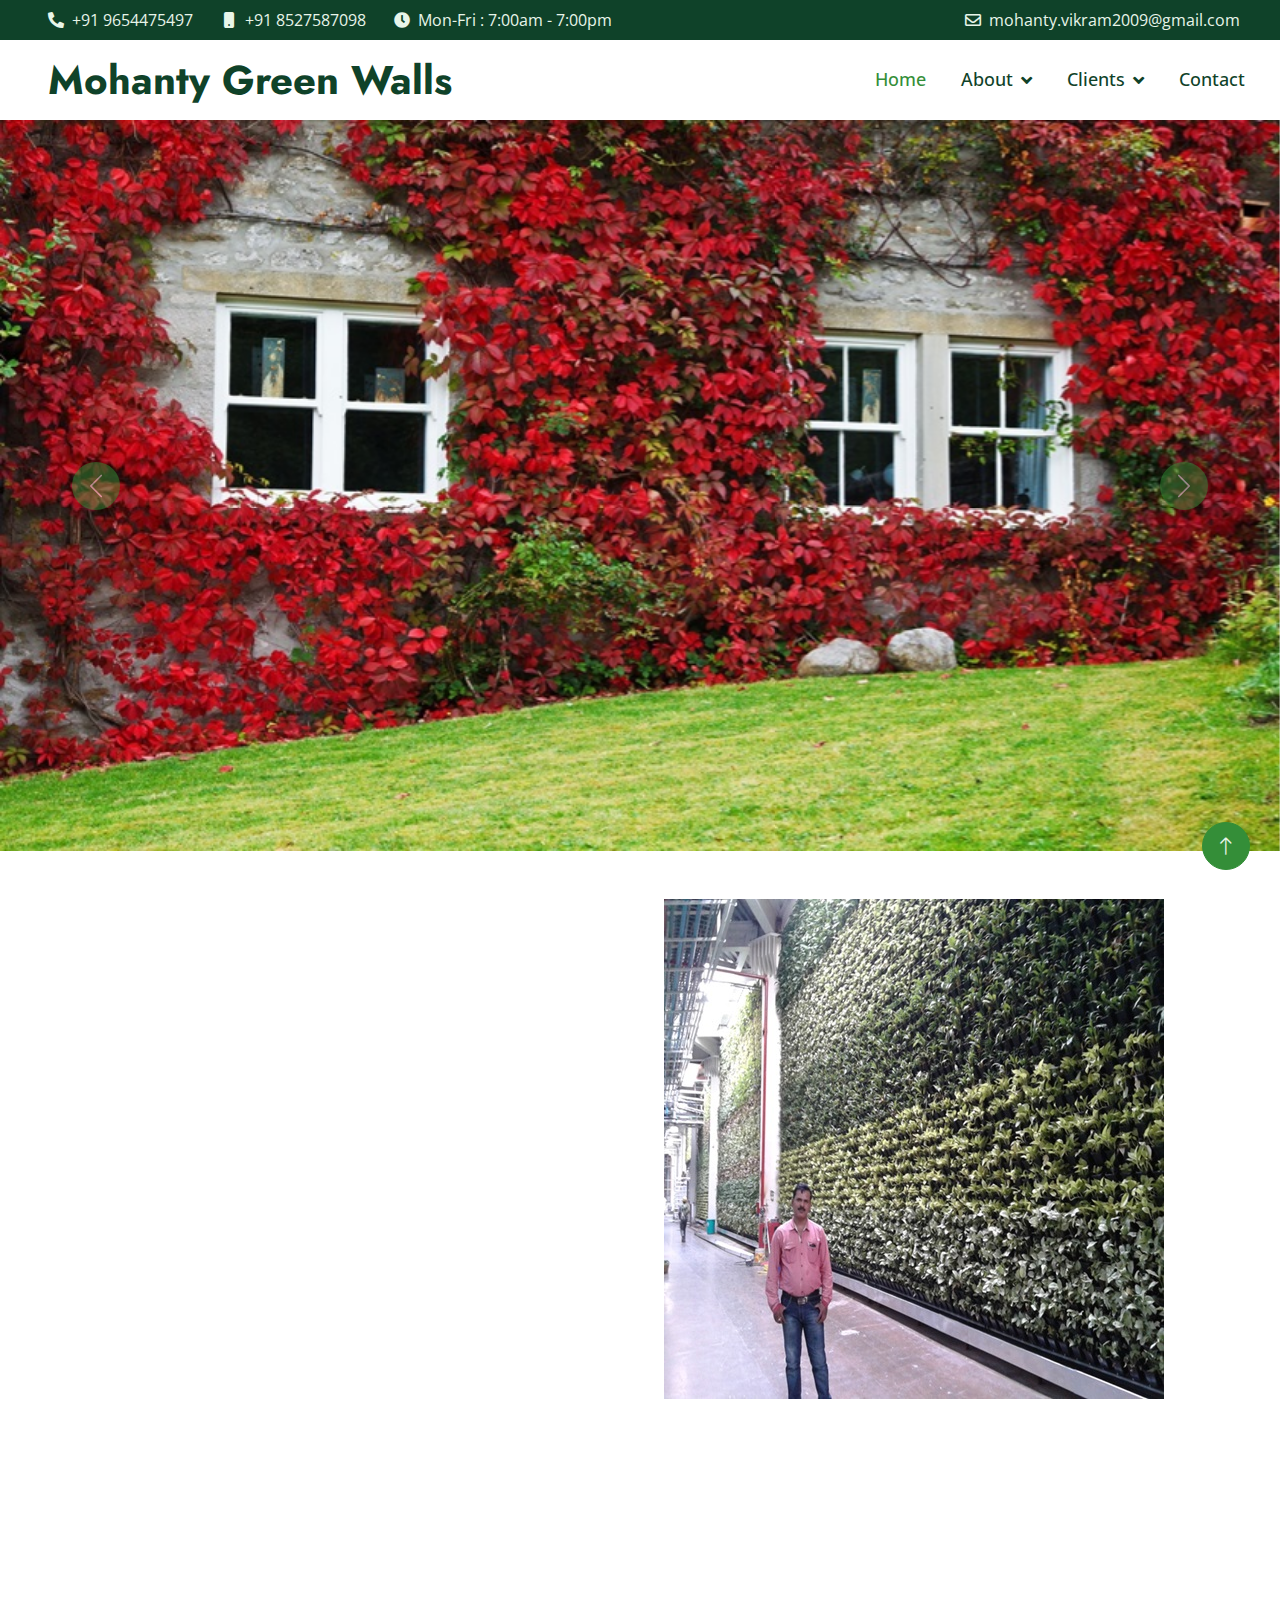
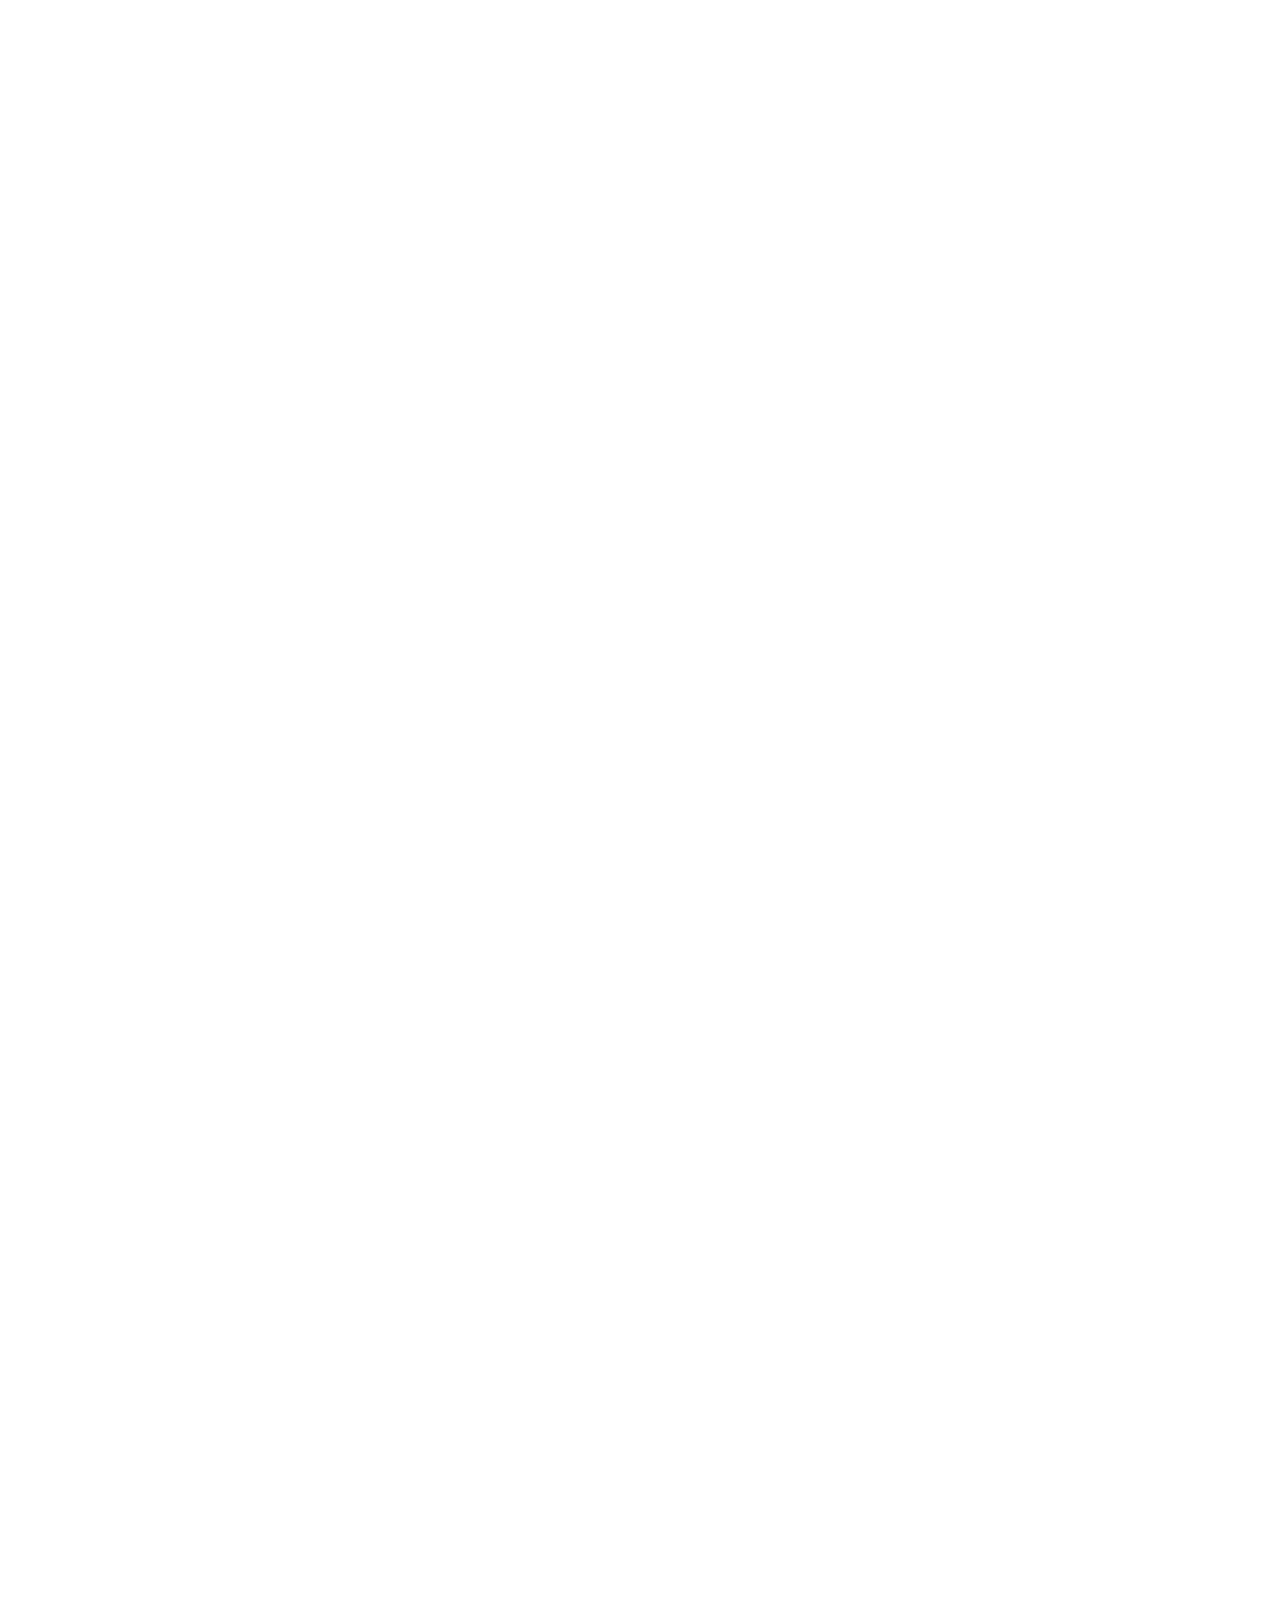
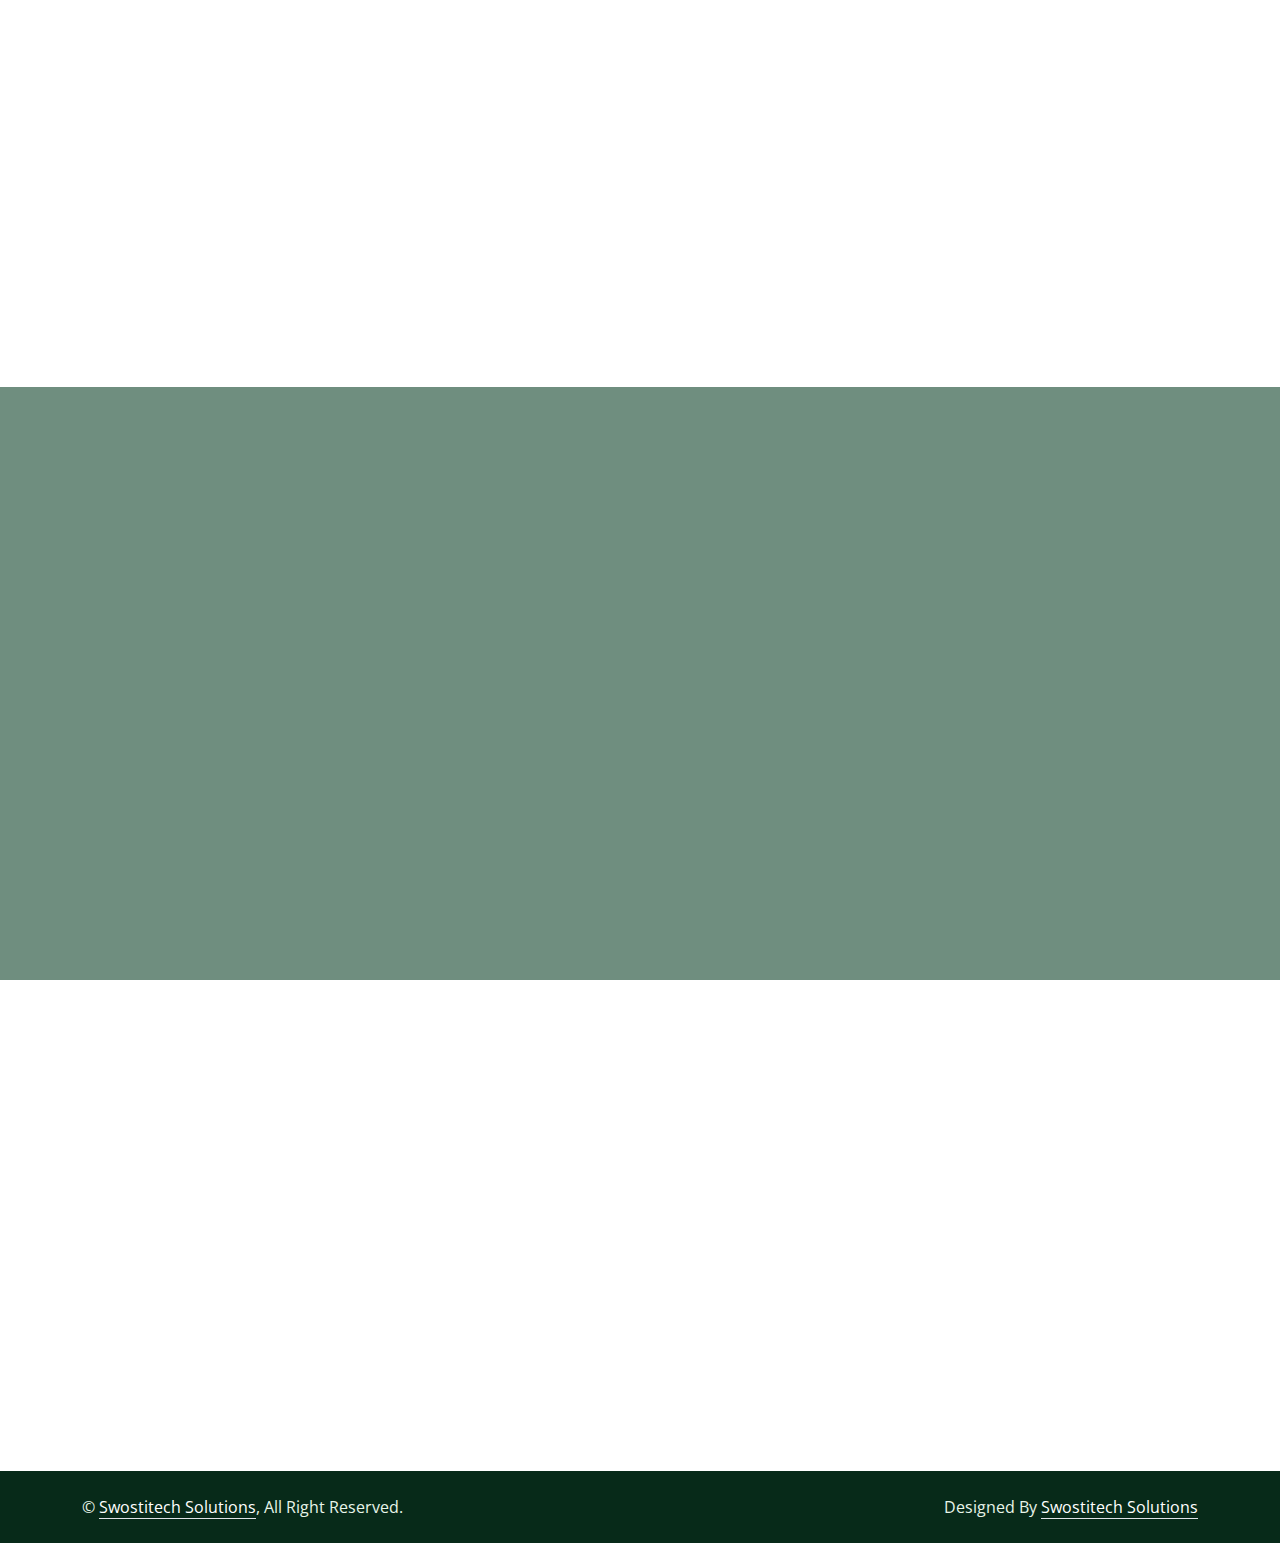
==== commit eaea8419: "commit" ====
--- a/index.html
+++ b/index.html
@@ -41,31 +41,32 @@
 
     <!-- Topbar Start -->
     <div class="container-fluid bg-dark text-light px-0 py-2">
-        <div class="row gx-0 d-none d-lg-flex">
-            <div class="col-lg-7 px-5 text-start">
-                <div class="h-100 d-inline-flex align-items-center me-4">
-                    <span class="fa fa-phone-alt me-2"></span>
-                    <span>+91 9654475497</span>
-                </div>
-                <div class="h-100 d-inline-flex align-items-center me-4">
-                    <span class="fa fa-clock me-2"></span>
-                    <span>Mon-Fri : 7:00am - 7:00pm</span>
-                </div>
-                <div class="h-100 d-inline-flex align-items-center">
-                    <span class="far fa-envelope me-2"></span>
-                    <span>mohanty.vikram2009@gmail.com</span>
-                </div>
-            </div>
-            <div class="col-lg-5 px-5 text-end">
-                <div class="h-100 d-inline-flex align-items-center mx-n2">
-                    <span>Follow Us:</span>
-                    <a class="btn btn-link text-light" href=""><i class="fab fa-facebook-f"></i></a>
-                    <!-- <a class="btn btn-link text-light" href=""><i class="fab fa-twitter"></i></a> -->
-                    <!-- <a class="btn btn-link text-light" href=""><i class="fab fa-linkedin-in"></i></a> -->
-                    <a class="btn btn-link text-light" href=""><i class="fab fa-instagram"></i></a>
-                </div>
-            </div>
-        </div>
+      <div class="row gx-0 d-none d-lg-flex">
+        <div class="col-lg-7 px-5 text-start">
+          <div class="h-100 d-inline-flex align-items-center me-4">
+            <span class="fa fa-phone-alt me-2"></span>
+            <span>+91 9654475497</span>
+          </div>
+          <div class="h-100 d-inline-flex align-items-center me-4">
+            <span class="bi bi-phone-fill me-2"></span>
+            <span>+91 8527587098</span>
+          </div>
+          <div class="h-100 d-inline-flex align-items-center me-4">
+              <span class="fa fa-clock me-2"></span>
+              <span>Mon-Fri : 7:00am - 7:00pm</span>
+          </div>
+          <!-- <div class="h-100 d-inline-flex align-items-center">
+            <span class="far fa-envelope me-2"></span>
+            <span>mohanty.vikram2009@gmail.com</span>
+          </div> -->
+        </div>
+        <div class="col-lg-5 px-5 text-end">
+          <div class="h-100 d-inline-flex align-items-center mx-n2">
+            <span class="far fa-envelope me-2"></span>
+            <span>mohanty.vikram2009@gmail.com</span>
+          </div>
+      </div>
+      </div>
     </div>
     <!-- Topbar End -->
 
@@ -95,7 +96,8 @@
                         <a href="priv.html" class="dropdown-item">Private Projects</a>
                     </div>
                 </div>
-                <a href="contact.html" class="nav-item nav-link">Contact</a>
+                <!-- <a href="index.html#contact" class="nav-item nav-link">Contact</a> -->
+                <a href="#contact" class="nav-item nav-link">Contact</a>
             </div>
         </div>
     </nav>
@@ -273,8 +275,8 @@
     <div class="container-xxl py-5">
         <div class="container">
             <div class="text-center mx-auto wow fadeInUp" data-wow-delay="0.1s" style="max-width: 500px;">
-                <p class="fs-5 fw-bold text-primary">Our Projects</p>
-                <h1 class="display-5 mb-5">Our Wonderful Projects</h1>
+              <p class="fs-5 fw-bold text-primary">Our Projects</p>
+              <h1 class="display-5 mb-5">Our Wonderful Projects</h1>
             </div>
             <!-- <div class="row wow fadeInUp" data-wow-delay="0.3s">
                 <div class="col-12 text-center">
@@ -429,330 +431,82 @@
     </div>
     <!-- Projects End -->
 
-    <!-- Clients Start -->
-    <!-- <div class="container-xxl py-5">
-        <div class="container">
-            <div class="row">
-              <div class="col-lg-12">
-                <div class="section-heading">
-                  <h2>Our Popular Courses</h2>
+    <!-- Quote Start -->
+    <section id="contact">
+    <div class="container-fluid quote my-5 py-5" data-parallax="scroll" data-image-src="img/pic1.jpeg">
+      <div class="container py-5">
+        <div class="row justify-content-center">
+          <div class="col-lg-7">
+            <div class="bg-white rounded p-4 p-sm-5 wow fadeIn" data-wow-delay="0.5s">
+              <h1 class="display-5 text-center mb-5">Contact Us</h1>
+              <div class="row g-3 ">
+                <div class="col-sm-12">
+                  <p class="mb-2"><i class="fa fa-map-marker-alt me-3"></i>House No. 354, Pole No-25 Namberdar Gali, Rangapuri Village
+                  New Delhi-110037</p>
+                </div>
+                <div class="col-sm-12">
+                  <p class="mb-2"><i class="fa fa-phone-alt me-3"></i>+91 9654475497</p>
+                </div>
+                <div class="col-sm-12">
+                  <p class="mb-2"><i class="bi bi-phone-fill me-3"></i>+91 8527587098</p>
+                </div>
+                <div class="col-sm-12">
+                  <p class="mb-2"><i class="fa fa-envelope me-3"></i>mohanty.vikram2009@gmail.com</p>
                 </div>
               </div>
-              <div class="col-lg-12">
-                <div class="owl-courses-item owl-carousel">
-                  <div class="item">
-                    <img src="assets/images/course-01.jpg" alt="Course One">
-                    <div class="down-content">
-                      <h4>Morbi tincidunt elit vitae justo rhoncus</h4>
-                      <div class="info">
-                        <div class="row">
-                          <div class="col-8">
-                            <ul>
-                              <li><i class="fa fa-star"></i></li>
-                              <li><i class="fa fa-star"></i></li>
-                              <li><i class="fa fa-star"></i></li>
-                              <li><i class="fa fa-star"></i></li>
-                              <li><i class="fa fa-star"></i></li>
-                            </ul>
-                          </div>
-                          <div class="col-4">
-                             <span>$160</span>
-                          </div>
-                        </div>
-                      </div>
-                    </div>
-                  </div>
-                  <div class="item">
-                    <img src="assets/images/course-02.jpg" alt="Course Two">
-                    <div class="down-content">
-                      <h4>Curabitur molestie dignissim purus vel</h4>
-                      <div class="info">
-                        <div class="row">
-                          <div class="col-8">
-                            <ul>
-                              <li><i class="fa fa-star"></i></li>
-                              <li><i class="fa fa-star"></i></li>
-                              <li><i class="fa fa-star"></i></li>
-                            </ul>
-                          </div>
-                          <div class="col-4">
-                             <span>$180</span>
-                          </div>
-                        </div>
-                      </div>
-                    </div>
-                  </div>
-                  <div class="item">
-                    <img src="assets/images/course-03.jpg" alt="">
-                    <div class="down-content">
-                      <h4>Nulla at ipsum a mauris egestas tempor</h4>
-                      <div class="info">
-                        <div class="row">
-                          <div class="col-8">
-                            <ul>
-                              <li><i class="fa fa-star"></i></li>
-                              <li><i class="fa fa-star"></i></li>
-                              <li><i class="fa fa-star"></i></li>
-                              <li><i class="fa fa-star"></i></li>
-                            </ul>
-                          </div>
-                          <div class="col-4">
-                             <span>$140</span>
-                          </div>
-                        </div>
-                      </div>
-                    </div>
-                  </div>
-                  <div class="item">
-                    <img src="assets/images/course-04.jpg" alt="">
-                    <div class="down-content">
-                      <h4>Aenean molestie quis libero gravida</h4>
-                      <div class="info">
-                        <div class="row">
-                          <div class="col-8">
-                            <ul>
-                              <li><i class="fa fa-star"></i></li>
-                              <li><i class="fa fa-star"></i></li>
-                              <li><i class="fa fa-star"></i></li>
-                              <li><i class="fa fa-star"></i></li>
-                              <li><i class="fa fa-star"></i></li>
-                            </ul>
-                          </div>
-                          <div class="col-4">
-                             <span>$120</span>
-                          </div>
-                        </div>
-                      </div>
-                    </div>
-                  </div>
-                  <div class="item">
-                    <img src="assets/images/course-01.jpg" alt="">
-                    <div class="down-content">
-                      <h4>Lorem ipsum dolor sit amet adipiscing elit</h4>
-                      <div class="info">
-                        <div class="row">
-                          <div class="col-8">
-                            <ul>
-                              <li><i class="fa fa-star"></i></li>
-                              <li><i class="fa fa-star"></i></li>
-                              <li><i class="fa fa-star"></i></li>
-                              <li><i class="fa fa-star"></i></li>
-                              <li><i class="fa fa-star"></i></li>
-                            </ul>
-                          </div>
-                          <div class="col-4">
-                             <span>$250</span>
-                          </div>
-                        </div>
-                      </div>
-                    </div>
-                  </div>
-                  <div class="item">
-                    <img src="assets/images/course-02.jpg" alt="">
-                    <div class="down-content">
-                      <h4>TemplateMo is the best website for Free CSS</h4>
-                      <div class="info">
-                        <div class="row">
-                          <div class="col-8">
-                            <ul>
-                              <li><i class="fa fa-star"></i></li>
-                              <li><i class="fa fa-star"></i></li>
-                              <li><i class="fa fa-star"></i></li>
-                              <li><i class="fa fa-star"></i></li>
-                              <li><i class="fa fa-star"></i></li>
-                            </ul>
-                          </div>
-                          <div class="col-4">
-                             <span>$270</span>
-                          </div>
-                        </div>
-                      </div>
-                    </div>
-                  </div>
-                  <div class="item">
-                    <img src="assets/images/course-03.jpg" alt="">
-                    <div class="down-content">
-                      <h4>Web Design Templates at your finger tips</h4>
-                      <div class="info">
-                        <div class="row">
-                          <div class="col-8">
-                            <ul>
-                              <li><i class="fa fa-star"></i></li>
-                              <li><i class="fa fa-star"></i></li>
-                              <li><i class="fa fa-star"></i></li>
-                              <li><i class="fa fa-star"></i></li>
-                              <li><i class="fa fa-star"></i></li>
-                            </ul>
-                          </div>
-                          <div class="col-4">
-                             <span>$340</span>
-                          </div>
-                        </div>
-                      </div>
-                    </div>
-                  </div>
-                  <div class="item">
-                    <img src="assets/images/course-04.jpg" alt="">
-                    <div class="down-content">
-                      <h4>Please visit our website again</h4>
-                      <div class="info">
-                        <div class="row">
-                          <div class="col-8">
-                            <ul>
-                              <li><i class="fa fa-star"></i></li>
-                              <li><i class="fa fa-star"></i></li>
-                              <li><i class="fa fa-star"></i></li>
-                              <li><i class="fa fa-star"></i></li>
-                              <li><i class="fa fa-star"></i></li>
-                            </ul>
-                          </div>
-                          <div class="col-4">
-                             <span>$360</span>
-                          </div>
-                        </div>
-                      </div>
-                    </div>
-                  </div>
-                  <div class="item">
-                    <img src="assets/images/course-01.jpg" alt="">
-                    <div class="down-content">
-                      <h4>Responsive HTML Templates for you</h4>
-                      <div class="info">
-                        <div class="row">
-                          <div class="col-8">
-                            <ul>
-                              <li><i class="fa fa-star"></i></li>
-                              <li><i class="fa fa-star"></i></li>
-                              <li><i class="fa fa-star"></i></li>
-                              <li><i class="fa fa-star"></i></li>
-                              <li><i class="fa fa-star"></i></li>
-                            </ul>
-                          </div>
-                          <div class="col-4">
-                             <span>$400</span>
-                          </div>
-                        </div>
-                      </div>
-                    </div>
-                  </div>
-                  <div class="item">
-                    <img src="assets/images/course-02.jpg" alt="">
-                    <div class="down-content">
-                      <h4>Download Free CSS Layouts for your business</h4>
-                      <div class="info">
-                        <div class="row">
-                          <div class="col-8">
-                            <ul>
-                              <li><i class="fa fa-star"></i></li>
-                              <li><i class="fa fa-star"></i></li>
-                              <li><i class="fa fa-star"></i></li>
-                              <li><i class="fa fa-star"></i></li>
-                              <li><i class="fa fa-star"></i></li>
-                            </ul>
-                          </div>
-                          <div class="col-4">
-                             <span>$430</span>
-                          </div>
-                        </div>
-                      </div>
-                    </div>
-                  </div>
-                  <div class="item">
-                    <img src="assets/images/course-03.jpg" alt="">
-                    <div class="down-content">
-                      <h4>Morbi in libero blandit lectus cursus</h4>
-                      <div class="info">
-                        <div class="row">
-                          <div class="col-8">
-                            <ul>
-                              <li><i class="fa fa-star"></i></li>
-                              <li><i class="fa fa-star"></i></li>
-                              <li><i class="fa fa-star"></i></li>
-                              <li><i class="fa fa-star"></i></li>
-                              <li><i class="fa fa-star"></i></li>
-                            </ul>
-                          </div>
-                          <div class="col-4">
-                             <span>$480</span>
-                          </div>
-                        </div>
-                      </div>
-                    </div>
-                  </div>
-                  <div class="item">
-                    <img src="assets/images/course-04.jpg" alt="">
-                    <div class="down-content">
-                      <h4>Curabitur molestie dignissim purus</h4>
-                      <div class="info">
-                        <div class="row">
-                          <div class="col-8">
-                            <ul>
-                              <li><i class="fa fa-star"></i></li>
-                              <li><i class="fa fa-star"></i></li>
-                              <li><i class="fa fa-star"></i></li>
-                              <li><i class="fa fa-star"></i></li>
-                              <li><i class="fa fa-star"></i></li>
-                            </ul>
-                          </div>
-                          <div class="col-4">
-                             <span>$560</span>
-                          </div>
-                        </div>
-                      </div>
-                    </div>
-                  </div>
-                </div>
-              </div>
-            </div>
-        </div>
-    </div> -->
-    <!-- Clients End -->
+            </div>
+          </div>
+        </div>
+      </div>
+    </div>
+    </section>
+    <!-- Quote End -->
     
     <!-- Footer Start -->
-    <div class="container-fluid bg-dark text-light footer mt-5 py-5 wow fadeIn" data-wow-delay="0.1s">
+      <div class="container-fluid bg-dark text-light footer mt-5 py-5 wow fadeIn" data-wow-delay="0.1s">
         <div class="container py-5">
-            <div class="row g-5">
-                <div class="col-lg-5 col-md-6">
-                    <h4 class="text-white mb-4">Our Office</h4>
-                    <p class="mb-2"><i class="fa fa-map-marker-alt me-3"></i>House No. 354, Pole No-25
-                        Namberdar Gali, Rangapuri Village
-                        New Delhi-110037</p>
-                    <p class="mb-2"><i class="fa fa-phone-alt me-3"></i>+91 9654475497</p>
-                    <p class="mb-2"><i class="fa fa-envelope me-3"></i>mohanty.vikram2009@gmail.com</p>
-                    <div class="d-flex pt-2">
-                        <a class="btn btn-square btn-outline-light rounded-circle me-2" href=""><i class="fab fa-twitter"></i></a>
-                        <a class="btn btn-square btn-outline-light rounded-circle me-2" href=""><i class="fab fa-facebook-f"></i></a>
-                        <a class="btn btn-square btn-outline-light rounded-circle me-2" href=""><i class="fab fa-youtube"></i></a>
-                        <a class="btn btn-square btn-outline-light rounded-circle me-2" href=""><i class="fab fa-linkedin-in"></i></a>
-                    </div>
-                </div>
-                <div class="col-lg-4 col-md-6">
-                    <h4 class="text-white mb-4">Services</h4>
-                    <a class="btn btn-link" href="">Landscaping</a>
-                    <a class="btn btn-link" href="">Pruning plants</a>
-                    <a class="btn btn-link" href="">Urban Gardening</a>
-                    <a class="btn btn-link" href="">Garden Maintenance</a>
-                    <a class="btn btn-link" href="">Green Technology</a>
-                </div>
-                <div class="col-lg-3 col-md-6">
-                    <h4 class="text-white mb-4">Quick Links</h4>
-                    <a class="btn btn-link" href="">About Us</a>
-                    <a class="btn btn-link" href="">Contact Us</a>
-                    <a class="btn btn-link" href="">Our Services</a>
-                    <a class="btn btn-link" href="">Terms & Condition</a>
-                    <a class="btn btn-link" href="">Support</a>
-                </div>
-                <!-- <div class="col-lg-3 col-md-6">
-                    <h4 class="text-white mb-4">Newsletter</h4>
-                    <p>Stay connected with us.</p>
-                    <div class="position-relative w-100">
-                        <input class="form-control bg-light border-light w-100 py-3 ps-4 pe-5" type="text" placeholder="Your email">
-                        <button type="button" class="btn btn-primary py-2 position-absolute top-0 end-0 mt-2 me-2">SignUp</button>
-                    </div>
-                </div> -->
-            </div>
-        </div>
-    </div>
+          <div class="row g-5">
+            <div class="col-lg-5 col-md-6">
+              <h4 class="text-white mb-4">Our Office</h4>
+              <p class="mb-2"><i class="fa fa-map-marker-alt me-3"></i>House No. 354, Pole No-25 Namberdar Gali, Rangapuri Village
+              New Delhi-110037</p>
+              <p class="mb-2"><i class="fa fa-phone-alt me-3"></i>+91 9654475497</p>
+              <p class="mb-2"><i class="bi bi-phone-fill me-3"></i>+91 8527587098</p>
+              <p class="mb-2"><i class="fa fa-envelope me-3"></i>mohanty.vikram2009@gmail.com</p>
+              <div class="d-flex pt-2">
+                  <a class="btn btn-square btn-outline-light rounded-circle me-2" href=""><i class="fab fa-twitter"></i></a>
+                  <a class="btn btn-square btn-outline-light rounded-circle me-2" href=""><i class="fab fa-facebook-f"></i></a>
+                  <a class="btn btn-square btn-outline-light rounded-circle me-2" href=""><i class="fab fa-youtube"></i></a>
+                  <a class="btn btn-square btn-outline-light rounded-circle me-2" href=""><i class="fab fa-linkedin-in"></i></a>
+              </div>
+            </div>
+            <div class="col-lg-4 col-md-6">
+              <h4 class="text-white mb-4">Services</h4>
+              <a class="btn btn-link" href="about.html">Green Wall</a>
+              <a class="btn btn-link" href="about.html">Vertical Garden Tube</a>
+              <a class="btn btn-link" href="about.html">Quality</a>
+              <a class="btn btn-link" href="about.html">Terrace Garden & Balcony</a>
+              <a class="btn btn-link" href="about.html">Swimming Pool & Water Bodies</a>
+            </div>
+            <div class="col-lg-3 col-md-6">
+              <h4 class="text-white mb-4">Quick Links</h4>
+              <a class="btn btn-link" href="about.html">About Us</a>
+              <a class="btn btn-link" href="contact.html">Contact Us</a>
+              <a class="btn btn-link" href="about.html">Our Services</a>
+              <!-- <a class="btn btn-link" href="">Terms & Condition</a>
+              <a class="btn btn-link" href="">Support</a> -->
+            </div>
+            <!-- <div class="col-lg-3 col-md-6">
+                <h4 class="text-white mb-4">Newsletter</h4>
+                <p>Stay connected with us.</p>
+                <div class="position-relative w-100">
+                    <input class="form-control bg-light border-light w-100 py-3 ps-4 pe-5" type="text" placeholder="Your email">
+                    <button type="button" class="btn btn-primary py-2 position-absolute top-0 end-0 mt-2 me-2">SignUp</button>
+                </div>
+            </div> -->
+          </div>
+        </div>
+      </div>
     <!-- Footer End -->
 
     <!-- Copyright Start -->
--- a/css/style.css
+++ b/css/style.css
@@ -228,6 +228,10 @@
 .facts,
 .quote {
     background: rgba(15, 66, 41, .6);
+}
+
+.quote p{
+    font-weight: bold;
 }
 
 
